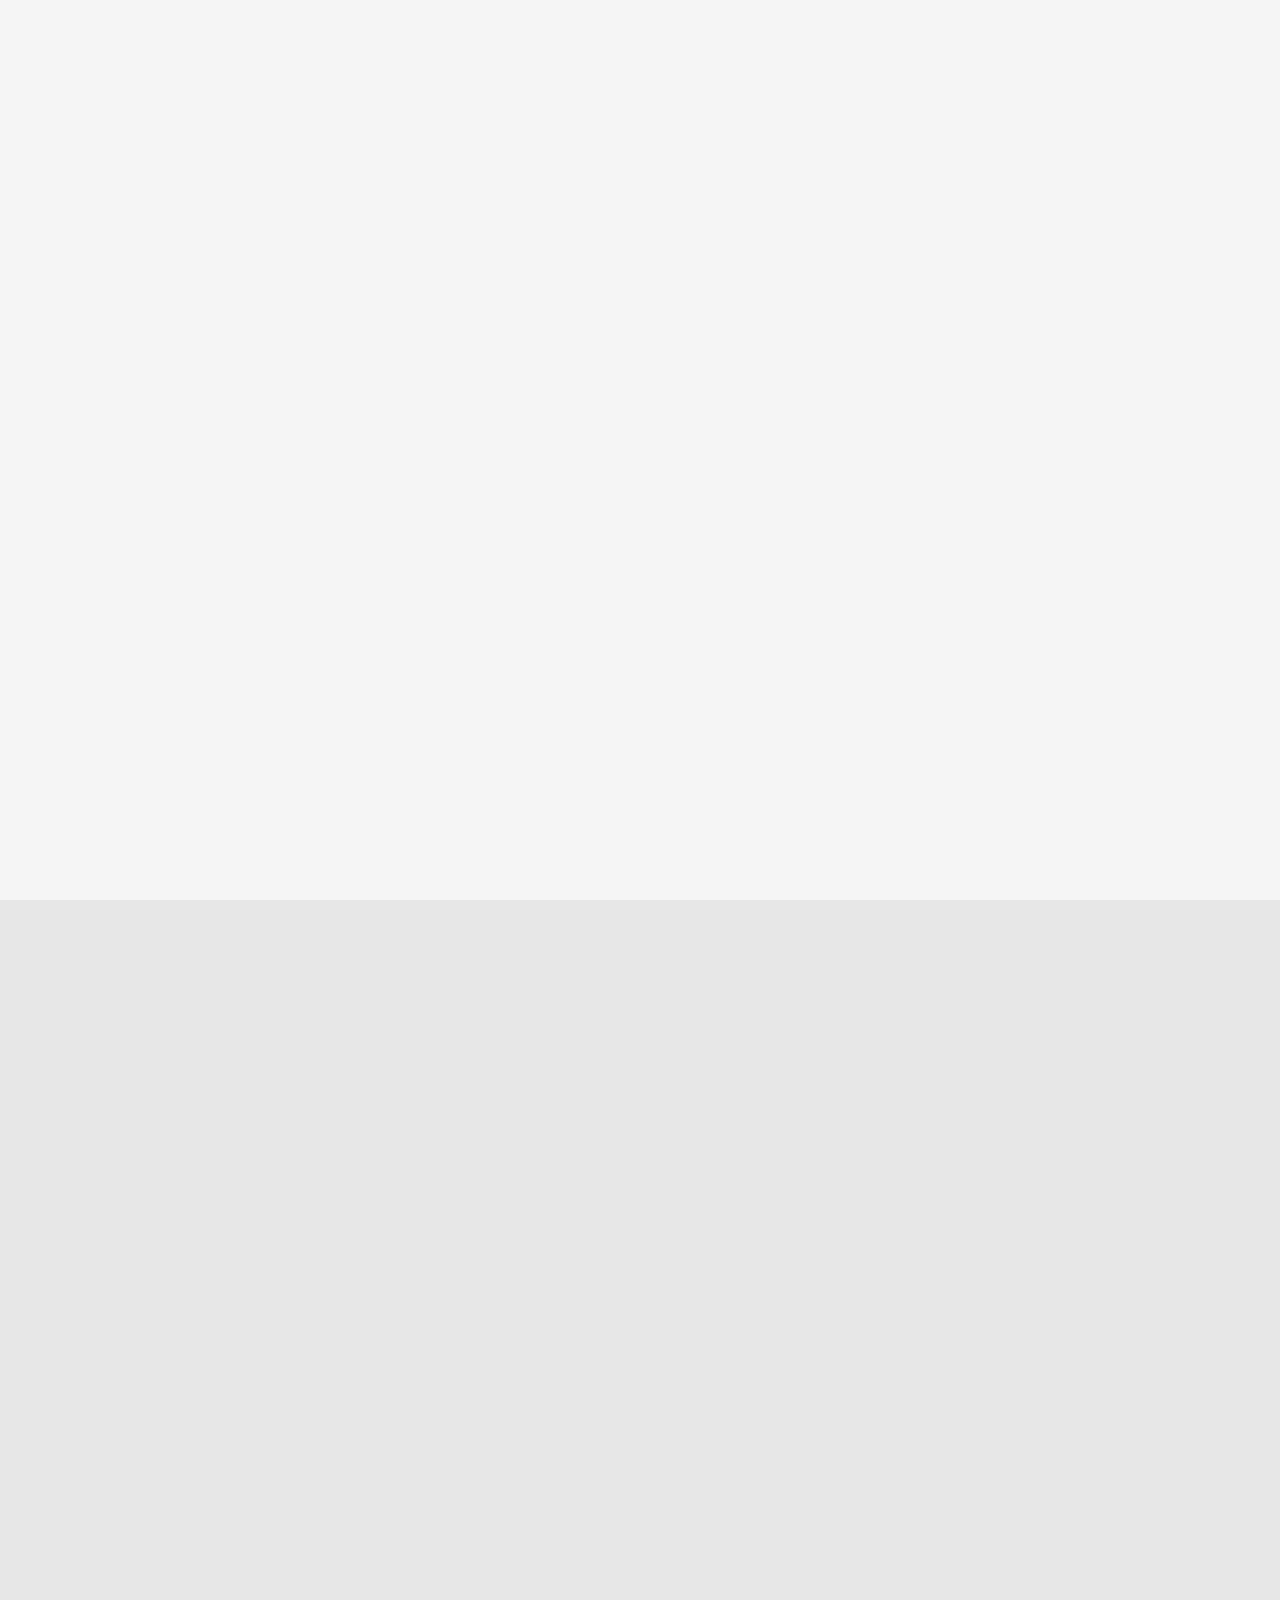
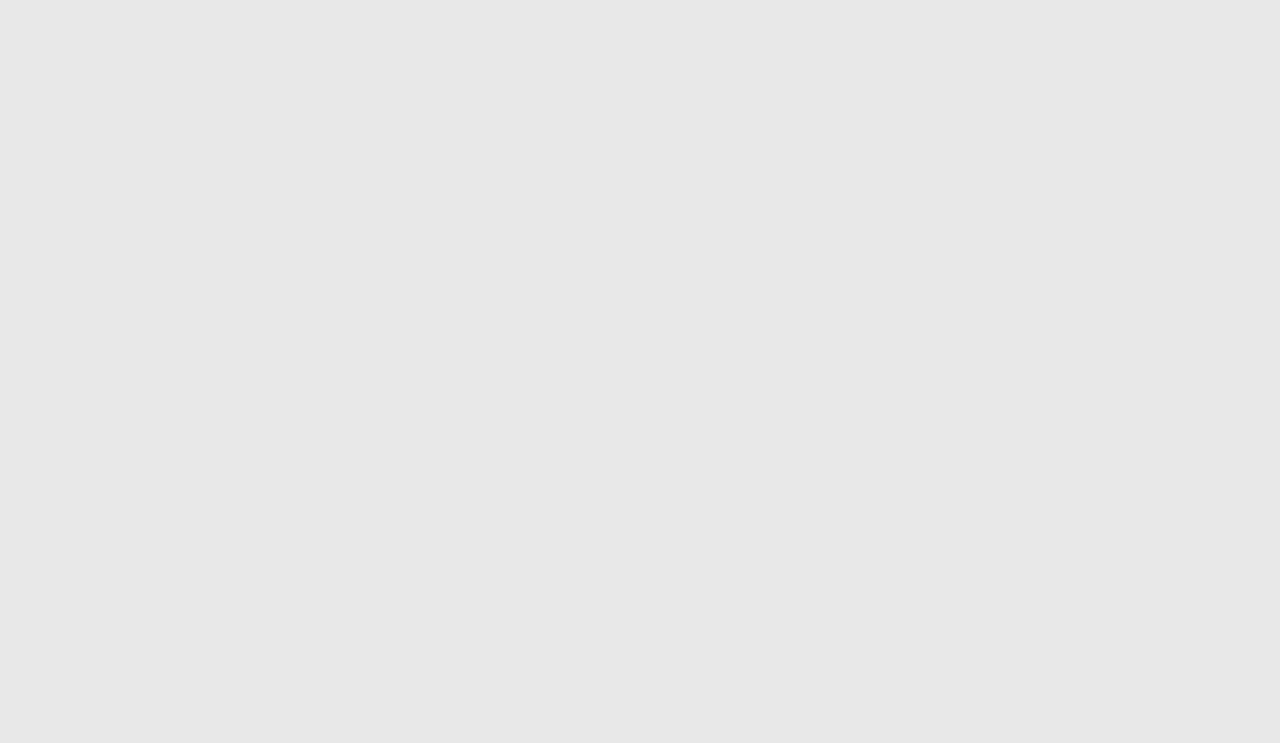
==== Create Dataset.html @ c0018d19 "testing" ====
<!DOCTYPE html>
<!-- saved from url=(0044)http://sg.staging.ckanhosted.com/dataset/new -->
<html lang="ar_AR" dir="rtl"  class=" js"><!--<![endif]--><head><meta http-equiv="Content-Type" content="text/html; charset=UTF-8">
    <!--[if lte ie 8]><script type="text/javascript" src="/fanstatic/vendor/:version:2014-08-20T18:57:33/html5.min.js"></script><![endif]-->
<link rel="stylesheet" type="text/css" href="./Create Dataset_files/select2.css">
<link rel="stylesheet" type="text/css" href="./Create Dataset_files/main.min.css">
<link rel="stylesheet" type="text/css" href="./Create Dataset_files/font-awesome.min.css">
<!--[if ie 7]><link rel="stylesheet" type="text/css" href="/fanstatic/vendor/:version:2014-08-20T18:57:33/font-awesome/css/font-awesome-ie7.min.css" /><![endif]-->
<link rel="stylesheet" type="text/css" href="./Create Dataset_files/theme.css">
<link rel="stylesheet" type="text/css" href="./Create Dataset_files/jquery-ui.min.css">
<link rel="stylesheet" type="text/css" href="./Create Dataset_files/open-sans.css">

    <meta charset="utf-8">
      <meta name="generator" content="ckan 2.2.1b">
    <title>أنشئ مجموعة بيانات جديدة</title>

    
    <link rel="shortcut icon" href="http://sg.staging.ckanhosted.com/images/icons/ckan.ico">
    
  
      
    
  
  
  


    
      
      
    
    
  <style type="text/css"></style><style type="text/css">@media print{.lpiframeoverlay{display:none}}</style></head>

  
  <body data-site-root="http://sg.staging.ckanhosted.com/" data-locale-root="http://sg.staging.ckanhosted.com/">

    
    

<header class="account-masthead">
    

    <div class="container">
      
    
    <nav class="account authed" data-module="me" data-me="6ea6c885-31f7-4a73-ba36-113f353f00c9">


      <ul class="unstyled pull-left">
        
          
          
            <li class="admin account-link">
              <a href="http://sg.staging.ckanhosted.com/ckan-admin">إدارة</a>
            </li>
          
          <li class="user account-link">
            <a href="http://sg.staging.ckanhosted.com/user/okfn">الملف الشخصي</a>
          </li>
          
          <li class="notifications account-link ">
            <a href="http://sg.staging.ckanhosted.com/dashboard">
              لوحة التحكم
              <span class="badge">0</span><span class="sr-only">النشاطات الجديدة</span>
            </a>
          </li>
          <li class="settings account-link">
            <a href="http://sg.staging.ckanhosted.com/user/edit/okfn">الإعدادات</a>
          </li>
          <li class="logout account-link">
            <a href="http://sg.staging.ckanhosted.com/user/_logout">الخروج</a>
          </li>
        
      </ul>
    </nav>
  
     <hgroup class="header-image">
    
      <a class="logo pull-right" href="http://sg.staging.ckanhosted.com/"><img src="./Homepage_files/ckan-logo.png" alt="" title="CKAN Logo"> <span class="title">سيكان</span> </a>
    
  </hgroup>  

    </div>
  </header>

<header class="masthead">
  
    
  
  <div class="container">
    
    <hgroup class="header-image">

      

    </hgroup>

    <div class="content">

      
        <nav class="section navigation">
          <ul class="nav nav-pills">
            
  <li class="active">
    <a href="http://sg.staging.ckanhosted.com/">&nbsp; الرئيسية</a>
  </li>
  <li role="presentation"><a href="http://sg.staging.ckanhosted.com/dataset">&nbsp; مجموعات البيانات</a></li><li><a href="http://sg.staging.ckanhosted.com/organization">&nbsp; وكالات</a></li><li><a href="http://sg.staging.ckanhosted.com/about">&nbsp; عن الموقع</a></li>

          </ul>
        </nav>
      

      

    </div>
  </div>
</header>

  
    <div role="main">
      <div id="content" class="container">
        
          
    
    <div class="flash-messages">
      
    </div>
  

          
    <div class="toolbar">
      

      
        
          <ol class="breadcrumb">
            
<!-- Snippet snippets/home_breadcrumb_item.html start -->

<li class="home"><a href="http://sg.staging.ckanhosted.com/"><i class="icon-home"></i><span> الصفحة الرئيسية</span></a></li>
<!-- Snippet snippets/home_breadcrumb_item.html end -->

            
  
  
    <li><a href="http://sg.staging.ckanhosted.com/dataset">مجموعات البيانات</a></li>
    <li class="active"><a href="">أنسشيء مجموعة بيانات جديدة</a></li>
  

  

          </ol>
        
      
    </div>
  

          <div class="wrapper">

            
            
            

            
              <div class="primary">
                
                
  <div class="toolbar" style="float:right;">
    <ol class="breadcrumb" >
      
<!-- Snippet snippets/home_breadcrumb_item.html start -->

<li class="home"><a href="http://sg.staging.ckanhosted.com/"><i class="icon-home"></i><span> الصفحة الرئيسية</span></a></li>
<!-- Snippet snippets/home_breadcrumb_item.html end -->

      <li ><a class=" active" href="http://sg.staging.ckanhosted.com/dataset">مجموعات البيانات</a></li>
      <li class="active"><a class=" active" href="./Create Dataset_files/Create Dataset.html">أضف بيانات</a></li>
    </ol>
  </div>

  <section class="module">
    
    <div class="module-content">
      
        






  






<div class="package-form">

  <form class="dataset-form" method="post" action="" data-module="basic-form" _lpchecked="1">
    
  
    
      
<!-- Snippet package/snippets/stages.html start -->







<ol class="stages stage-1">
  <li class="first active">
    
      <span class="highlight">أنشئ مجموعة بيانات</span>
    
  </li>
  <li class="middle uncomplete">
    
      <span class="highlight">رابط لملف بيانات</span>
    
  </li>
</ol>
<!-- Snippet package/snippets/stages.html end -->

    
  


    <input type="hidden" name="_ckan_phase" value="dataset_new_1">
    
    <input type="hidden" name="pkg_name" value="">

    
  


    <p class="control-required-message" style="float:left;">
      <span class="control-required">*</span> تعني أن هذا الحقل مطلوب
    </p>

    
  <div class="control-group control-full control-large pull-right">
    <label class="control-label" for="field-title"> عنوان المجموعة <span title="This field is required" class="control-required">*</span></label>
    <div class="controls pull-right">
      
    <input id="field-title" type="text" name="title" value="" placeholder="&nbsp; مثال: إستقراء لحجم الأعمال في القطاع الخدمي للعام القادم &nbsp;" data-module="slug-preview-target" style="cursor: auto; background-image: url([data-uri]); background-attachment: scroll; background-position: 100% 50%; background-repeat: no-repeat;"><div class="slug-preview">
<strong><span title="This field is required" class="control-required">*</span> عنوان الرابط</strong>
<span class="slug-preview-prefix">sg.staging.ckanhosted.com/dataset/</span><span class="slug-preview-value">&lt;مجموعة بيانات&gt;</span>
<button class="btn btn-mini">تعديل</button>
</div>
  
      
      
    </div>
  </div>


    
    
    
    
    
  
  
  
  <div class="control-group " style="display: none;">
    <label class="control-label" for="field-name"><span title="This field is required" class="control-required">*</span> عنوان الرابط</label>
    <div class="controls ">
      
    <div class="input-prepend">
      <span class="add-on">/dataset/</span><input id="field-name" type="text" name="name" value="" placeholder="eg. my-dataset" data-module-prefix="sg.staging.ckanhosted.com/dataset/" data-module="slug-preview-slug" data-module-placeholder="&lt;dataset&gt;">
      
    </div>
  
      
      
    </div>
  </div>



    
    
    
    
    
    
    
    
    <div class="control-group control-full pull-right">
    <label class="control-label" for="field-purpose">
وصف البيانات</label>
    <a href="http://sg.staging.ckanhosted.com/dataset/new#" data-toggle="tooltip" title="Context under which data is defined or used.  E.g., Survey, Regulatory purposes." class="tip"><i class="icon-question-sign"></i></a>
    <div class="controls">
      <textarea id="field-purpose" rows="5" cols="20" name="purpose" style="margin-bottom:0;"></textarea>
      
    </div>
  </div>


    <div class="large control-group">
      <label class="control-label" for="field-reference-period-start">الفترة المغطاة</label>
      <a href="http://sg.staging.ckanhosted.com/dataset/new#" data-toggle="tooltip" title="Period of time or point in time to which the data is intended to refer." class="tip"><i class="icon-question-sign"></i></a>
      <div class="controls">
        <div style="float:right;">
          <input style="margin-bottom:0;" type="text" name="reference-period-start" id="field-reference-period-start" class="datepicker hasDatepicker" data-toggle="datepicker" value="">
          
        </div>
        <label style="float:right;" class="to" for="field-reference-period-end">إلى</label>
        <div style="float:right;">
          <input style="margin-bottom:0;" type="text" name="reference-period-end" id="field-reference-period-end" class="datepicker hasDatepicker" data-toggle="datepicker" value="">
          
        </div>
        <div style="clear:both;"></div>
      </div>
    </div>

    <div class="small control-group">
    <label class="control-label" for="field-available-from">متاحة من</label>
    <a href="http://sg.staging.ckanhosted.com/dataset/new#" data-toggle="tooltip" title="The date on which the metadata will be made available." class="tip"><i class="icon-question-sign"></i></a>
    <div class="controls">
      <input type="text" id="field-available-from" name="available-from" class="datepicker hasDatepicker" value="11/21/2014" data-toggle="datepicker">
      
    </div>
  </div>


    <div class="small control-group">
      <label class="control-label" for="field-category">
  <span title="This field is required" class="control-required">*</span> 
التبويب</label>
      <div class="controls">
        <select id="field-category" name="category">
          
            <optgroup label="Labour Costs">
              
                <option value="24.01">الأجور</option>
              
                <option value="24.02">Unit Labour Cost Index and Unit Business Cost Index</option>
              
            </optgroup>
          
            <optgroup label="Science, Technology and Innovation">
              
                <option value="25.02">Research and Development Expenditure by Sector</option>
              
                <option value="25.03">Research and Development Expenditure by Type of Costs</option>
              
                <option value="25.01">Surveyed Research and Development Organisations by Sector</option>
              
                <option value="25.06">Research and Development Outputs by Sector</option>
              
                <option value="25.07">Intellectual Property</option>
              
                <option value="25.04">Research and Development Manpower by Sector</option>
              
                <option value="25.05">Research and Development Full Time Equivalence by Sector</option>
              
            </optgroup>
          
            <optgroup label="Environment">
              
                <option value="26.14">Water Quality</option>
              
                <option value="26.10">Licensed Hawkers Under Other Agencies</option>
              
                <option value="26.11">Licensed Food Establishments</option>
              
                <option value="26.12">Other Environment Related Licenses and Approvals</option>
              
                <option value="26.13">Floods</option>
              
                <option value="26.09">Licensed Hawkers Under National Environment Agency</option>
              
                <option value="26.08">Cleanliness and Food Hygiene</option>
              
                <option value="26.03">Water Supply and Demand</option>
              
                <option value="26.02">Pollution Control</option>
              
                <option value="26.01">Meteorological Services</option>
              
                <option value="26.07">Environmental Health</option>
              
                <option value="26.06">Climate Change and Energy Efficiency</option>
              
                <option value="26.05">Resource Conservation</option>
              
                <option value="26.04">Solid Waste Management</option>
              
            </optgroup>
          
            <optgroup label="Information Society">
              
                <option value="27.01">Infocomm Services</option>
              
                <option value="27.02">Infocomm Industry Revenue</option>
              
                <option value="27.03">Infocomm Manpower</option>
              
                <option value="27.04">Telecommunications</option>
              
                <option value="27.05">Computer and Internet Access and Usage by Households and Individuals</option>
              
                <option value="27.06">Computer and Internet Usage by Enterprises</option>
              
                <option value="27.07">Consumer Broadband Report</option>
              
                <option value="27.08">Print Media</option>
              
            </optgroup>
          
            <optgroup label="Banking, Insurance and Financial Statistics">
              
                <option value="20.30">Singapore Government Securities (SGS): Issuance, Redemption, Outstanding Amount</option>
              
                <option value="20.31">Singapore Government Securities (SGS): Prices and Yields</option>
              
                <option value="20.32">Singapore Government Securities (SGS): Average Daily Turnover Volume</option>
              
                <option value="20.33">Financial Institutions in Singapore</option>
              
                <option value="20.34">Central Provident Fund Contributions, Withdrawals and Amount Due to Members</option>
              
                <option value="20.35">Withdrawals From Central Provident Fund by Type</option>
              
                <option value="20.36">Pledges at Pawnshops</option>
              
                <option value="20.37">Household Sector Balance Sheet</option>
              
                <option value="20.38">Bank Exposures</option>
              
                <option value="20.39">Combined Assets and Liabilities of DBUs and ACUs</option>
              
                <option value="20.18">Finance Companies: Assets and Liabilities</option>
              
                <option value="20.19">Finance Companies: Loans and Advances</option>
              
                <option value="20.12">Banks: Statutory Liquidity Position of Domestic Banking Units</option>
              
                <option value="20.13">Banks: Domestic Banking Units External Assets and Liabilities</option>
              
                <option value="20.10">Banks: Limits Granted and Advances of Domestic Banking Units to Non-Bank Customers by Industrial Classification</option>
              
                <option value="20.11">Banks: Types of Loans and Advances of Domestic Banking Units to Non-Bank Customers</option>
              
                <option value="20.16">Asian Dollar Market: Interbank and Non- Bank Funds by Selected Regions</option>
              
                <option value="20.17">Credit and Charge Cards</option>
              
                <option value="20.14">Asian Dollar Market: Assets and Liabilities of Asian Currency Units</option>
              
                <option value="20.15">Asian Dollar Market: Maturities of Assets and Liabilities of Asian Currency Units</option>
              
                <option value="20.27">Domestic Interest Rates</option>
              
                <option value="20.26">Foreign Exchange Market</option>
              
                <option value="20.25">Exchange Rates (Average of Period)</option>
              
                <option value="20.24">General Insurance Companies: Premiums and Claims</option>
              
                <option value="20.23">Life Insurance Companies - Business in Force</option>
              
                <option value="20.22">Life Insurance Companies - New Business</option>
              
                <option value="20.21">Insurance Companies: Assets</option>
              
                <option value="20.20">Merchant Banks: Assets and Liabilities of Domestic and Asian Currency Unit Operations</option>
              
                <option value="20.29">Finance Companies Interest Rates</option>
              
                <option value="20.28">Banks Interest Rates</option>
              
                <option value="20.09">Banks: Loans and Advances of Asian Currency Units to Non-Bank Customers by Industrial Classification</option>
              
                <option value="20.08">Banks: Loans and Advances of Domestic Banking Units to Non-Bank Customers by Industrial Classification</option>
              
                <option value="20.01">Currency in Circulation</option>
              
                <option value="20.03">Monetary Survey</option>
              
                <option value="20.02">Money Supply</option>
              
                <option value="20.05">Monetary Authorities: Asset and Liabilities</option>
              
                <option value="20.04">Official Foreign Reserves</option>
              
                <option value="20.07">Banks: Deposits (Excluding S$NCDS) of Domestic Banking Units by Types of Non-Bank Customers</option>
              
                <option value="20.06">Banks: Assets and Liabilities of Domestic Banking Units</option>
              
            </optgroup>
          
            <optgroup label="Other Services">
              
                <option value="21.06">Food &amp; Beverage Services Index</option>
              
                <option value="21.07">Domestic Wholesale Trade Index</option>
              
                <option value="21.04">Health Services</option>
              
                <option value="21.05">Retail Sales Index</option>
              
                <option value="21.02">Retail Trade</option>
              
                <option value="21.03">Food &amp; Beverages Services</option>
              
                <option value="21.01">Wholesale Trade</option>
              
                <option value="21.08">Foreign Wholesale Trade Index</option>
              
                <option value="21.09">Business Receipts Index for Services Industries</option>
              
            </optgroup>
          
            <optgroup label="Public Finance">
              
                <option value="22.07">Government Finance in IMF Special Data Dissemination Standard (SDDS) Format</option>
              
                <option value="22.06">Government Debt</option>
              
                <option value="22.05">Sources and Uses of Development Fund</option>
              
                <option value="22.04">Headcount by Ministry</option>
              
                <option value="22.03">Government Expenditure and Outlays</option>
              
                <option value="22.02">Government Operating Revenue and Receipts</option>
              
                <option value="22.01">Government Overall Fiscal Position</option>
              
                <option value="22.09">Tax Administrative Data</option>
              
                <option value="22.08">Customs and Excise Tax Data</option>
              
            </optgroup>
          
            <optgroup label="Prices">
              
                <option value="23.13">Rental Index</option>
              
                <option value="23.12">Private Property Price Index by Type of Property</option>
              
                <option value="23.11">Construction Material Market Prices</option>
              
                <option value="23.10">Export Price Index</option>
              
                <option value="23.08">Singapore Manufactured Products Price Index</option>
              
                <option value="23.09">Import Price Index</option>
              
                <option value="23.15">Housing &amp; Development Board Prices</option>
              
                <option value="23.14">Price Indices of Non Landed Private Residential Properties by Locality and Completion Status</option>
              
                <option value="23.04">Distribution of Monthly Household Expenditure by Type of Goods and Services</option>
              
                <option value="23.05">Price Indices of Selected Consumer Items</option>
              
                <option value="23.06">Average Retail Price of Selected Items</option>
              
                <option value="23.07">Domestic Supply Price Index</option>
              
                <option value="23.01">Consumer Price Index at Group and Sub Group Level</option>
              
                <option value="23.02">Consumer Price Index for Households in Different Income Groups</option>
              
                <option value="23.03">Availability of Selected Consumer Durables/Service</option>
              
                <option value="23.21">Percentage Change in Consumer Price Index</option>
              
                <option value="23.20">Consumer Price Index at Group and Sub Group Level (Seasonally Adjusted)</option>
              
                <option value="23.17">Construction Materials Contracted Prices (Delivered to Site)</option>
              
                <option value="23.18">Construction Materials Spot Prices</option>
              
                <option value="23.19">Units Rates - Excavation</option>
              
                <option value="23.16">Tender Price Index by Type of Building</option>
              
            </optgroup>
          
            <optgroup label="Entrepreneurship and SMEs">
              
                <option value="28.01">Enterprise Development</option>
              
                <option value="28.02">Quality and Excellence</option>
              
            </optgroup>
          
            <optgroup label="Millennium Development Goals">
              
                <option value="29.01">ASEAN MDG Statistical Indicators</option>
              
            </optgroup>
          
            <optgroup label="Population and Household Characteristics">
              
                <option value="1.01">Indicators on Population</option>
              
                <option value="1.16">Electorate Information</option>
              
                <option value="1.03">Fertility</option>
              
                <option value="1.02">Basic Demographic Characteristics</option>
              
                <option value="1.05">Still-Births</option>
              
                <option value="1.04">Live-Births</option>
              
                <option value="1.07">Marriages</option>
              
                <option value="1.06">Deaths</option>
              
                <option value="1.09">Singles</option>
              
                <option value="1.08">Divorces</option>
              
                <option value="1.11">Education, Language and Religion</option>
              
                <option value="1.14">Geographic Distribution</option>
              
                <option value="1.18">Student's Pass, Visit Pass and Visas</option>
              
                <option value="1.17">People Hub Data</option>
              
                <option value="1.15">Household and Housing</option>
              
                <option value="1.12">Transport and Overseas Travel</option>
              
                <option value="1.10">Elderly Population</option>
              
                <option value="1.13">Economic Characteristics</option>
              
            </optgroup>
          
            <optgroup label="Education">
              
                <option value="3.18">Enrolment in Universities</option>
              
                <option value="3.19">Graduates from Universities</option>
              
                <option value="3.10">Intake of Students/Trainees in ITE</option>
              
                <option value="3.11">Students/Trainees Who Completed Programmes in ITE</option>
              
                <option value="3.12">Training Places Taken Up by Workers in ITE</option>
              
                <option value="3.13">Workers Who Completed Programmes in ITE</option>
              
                <option value="3.14">Enrolment in Polytechnics</option>
              
                <option value="3.15">Graduates from Polytechnics</option>
              
                <option value="3.16">Information on Student and Graduate Services in Polytechnics</option>
              
                <option value="3.17">Enrolment in National Institute of Education</option>
              
                <option value="3.21">Student Participation in Local/ Overseas Attachments/ Exchanges</option>
              
                <option value="3.20">Intake, Enrolment and Graduates of LASALLE and NAFA</option>
              
                <option value="3.23">Examinations Data</option>
              
                <option value="3.22">Educational Collaborations Between Local and Overseas Educational Institutions</option>
              
                <option value="3.25">Information on Scholars</option>
              
                <option value="3.24">Courses and Training Offered</option>
              
                <option value="3.27">Information on School Financial Matters</option>
              
                <option value="3.26">Information on Scholarships</option>
              
                <option value="3.28">General Information on Educational Institutions</option>
              
                <option value="3.09">Enrolment in Junior Colleges and Pre-Universities</option>
              
                <option value="3.08">Enrolment in Secondary Schools</option>
              
                <option value="3.03">Government Recurrent Expenditure on Education Per Student</option>
              
                <option value="3.02">Government Expenditure on Education</option>
              
                <option value="3.01">Indicators on Education and Literacy</option>
              
                <option value="3.07">Enrolment in Primary Schools</option>
              
                <option value="3.06">Enrolment in MOE Pre-schools</option>
              
                <option value="3.05">Students and Teachers in Private Regular Schools</option>
              
                <option value="3.04">Students, Graduates and Teachers/ Lecturers in Educational Institutions, Exclude Private Schools</option>
              
            </optgroup>
          
            <optgroup label="Manpower">
              
                <option value="2.08">Employment of Seniors</option>
              
                <option value="2.09">Stock</option>
              
                <option value="2.04">Skills Training</option>
              
                <option value="2.05">Employment, Hours Worked and Conditions of Employment</option>
              
                <option value="2.06">Labour Relations</option>
              
                <option value="2.07">Workplace Safety and Health</option>
              
                <option value="2.01">Labour Force</option>
              
                <option value="2.02">Central Provident Fund</option>
              
                <option value="2.03">Labour Turnover, Retrenchments, Job Vacancies and Employment Service</option>
              
            </optgroup>
          
            <optgroup label="Household Income and Household Expenditure">
              
                <option value="5.04">Inequality Measures of Household Income from Work</option>
              
                <option value="5.01">Household Characteristics</option>
              
                <option value="5.03">Household Income from Work by Deciles</option>
              
                <option value="5.02">Household Income from Work by Characteristics of Households</option>
              
            </optgroup>
          
            <optgroup label="Health">
              
                <option value="4.06">Health Care Resources - Infrastructure</option>
              
                <option value="4.07">Health Care Utilisation - Hospital Admissions</option>
              
                <option value="4.04">Disease Prevention - Obesity Among School Children</option>
              
                <option value="4.05">Health Care Resources - Manpower</option>
              
                <option value="4.02">Health Status - Notifications of Notifiable Diseases</option>
              
                <option value="4.03">Health Care Prevention - Vaccinations &amp; Immunisations of Children</option>
              
                <option value="4.01">Health Status - Mortality</option>
              
                <option value="4.16">National Health</option>
              
                <option value="4.13">Immunisation Coverage for Children at 2 Years of Age</option>
              
                <option value="4.08">Health Care Utilisation - A &amp; E and Outpatient Attendance</option>
              
                <option value="4.09">Health Care Financing</option>
              
                <option value="4.12">Immunisation by Public and Private Sectors</option>
              
                <option value="4.10">Government Expenditure on Health</option>
              
                <option value="4.15">Common Health Problems of Students Examined Per 10,000 Males and Females Examined</option>
              
                <option value="4.11">Health Related Licenses</option>
              
                <option value="4.14">Student Health</option>
              
            </optgroup>
          
            <optgroup label="Housing and Urban Planning">
              
                <option value="7.14">Flatted Factory</option>
              
                <option value="7.15">Workshop</option>
              
                <option value="7.16">Warehouse</option>
              
                <option value="7.17">Caveat Property</option>
              
                <option value="7.10">Land Administration Data</option>
              
                <option value="7.11">Technopreneur Space</option>
              
                <option value="7.12">Business Park Space</option>
              
                <option value="7.13">Business Park Land</option>
              
                <option value="7.18">Key Performance Indicators for Prepared Industrial Land (PIL)</option>
              
                <option value="7.19">Key Performance Indicators for Ready-Built Facilities (RBF)</option>
              
                <option value="7.07">Flatted Factory Space</option>
              
                <option value="7.06">Real Estate Data</option>
              
                <option value="7.05">Car Park and Parking Fines Information</option>
              
                <option value="7.04">Urban Planning</option>
              
                <option value="7.03">Housing &amp; Development Board Resale Market Statistics</option>
              
                <option value="7.02">Properties Under the Management of Housing &amp; Development Board</option>
              
                <option value="7.01">Household and Housing</option>
              
                <option value="7.21">Returns By Industry</option>
              
                <option value="7.20">Gross Allocation By Industry</option>
              
                <option value="7.09">Industrial Land</option>
              
                <option value="7.08">Standard Factory Space</option>
              
                <option value="7.22">Productivity Table For Manufacturing Sector</option>
              
            </optgroup>
          
            <optgroup label="Society and Community">
              
                <option value="6.08">Family Services</option>
              
                <option value="6.09">Social Assistance and Support</option>
              
                <option value="6.19">National Council of Social Service</option>
              
                <option value="6.03">Haj Applicants/ Pilgrims</option>
              
                <option value="6.16">Work-Life Harmony</option>
              
                <option value="6.13">Sheltered Homes/ Welfare Homes</option>
              
                <option value="6.01">Religion Related Services and Assistance</option>
              
                <option value="6.02">Zakat Administration</option>
              
                <option value="6.10">Social Attitudes</option>
              
                <option value="6.04">Madrasah Teachers/ Students</option>
              
                <option value="6.05">Grassroots Organisations and Leaders</option>
              
                <option value="6.06">PA Activities, Courses and Membership</option>
              
                <option value="6.07">Volunteers and Volunteer Groups</option>
              
                <option value="6.18">Social Service Sector Manpower and Scholarships</option>
              
                <option value="6.15">Gambling and Related Issues</option>
              
                <option value="6.20">Lasting Power of Attorney</option>
              
                <option value="6.12">Child Welfare and Youth</option>
              
                <option value="6.17">Senior Citizens - Financial, Physical and Social Health</option>
              
                <option value="6.14">Charities and Institutions of a Public Character</option>
              
                <option value="6.11">Marriage and Parenthood</option>
              
            </optgroup>
          
            <optgroup label="Culture and Recreation">
              
                <option value="9.09">Information on National Parks</option>
              
                <option value="9.08">Media Personnel and Organisations</option>
              
                <option value="9.01">Media Licensing and Permit Particulars</option>
              
                <option value="9.03">National Library Membership, Book Collection and Loan of Library Materials</option>
              
                <option value="9.02">The Arts and Cultural Heritage</option>
              
                <option value="9.05">Sports Facilities and Participation</option>
              
                <option value="9.04">Recreation Activities and Membership</option>
              
                <option value="9.07">National Monuments</option>
              
                <option value="9.06">Sports and Community Bonding</option>
              
                <option value="9.10">Media Classification Details</option>
              
            </optgroup>
          
            <optgroup label="Justice, Crime and Crisis Management">
              
                <option value="8.02">Compulsory Winding Up Applications, Orders Made and Dissolution of Companies</option>
              
                <option value="8.03">Estate Information</option>
              
                <option value="8.01">Bankruptcy Petitions and Applications, Orders Made and Discharges</option>
              
                <option value="8.06">Emergency and Crisis Management</option>
              
                <option value="8.07">Prisoners Data</option>
              
                <option value="8.04">Moneylenders' and Pawnbrokers' Licences Details</option>
              
                <option value="8.05">Crime Statistics</option>
              
                <option value="8.08">Caseload Figures</option>
              
                <option value="8.09">Information on Legal Entities</option>
              
                <option value="8.10">Immigration Offences</option>
              
            </optgroup>
          
            <optgroup label="Economic Accounts: National Accounts and Input-Output Tables">
              
                <option value="11.18">Compensation of Employees by Industry</option>
              
                <option value="11.19">Gross Operating Surplus by Industry</option>
              
                <option value="11.16">Input-Output Tables (2005 and 2007)</option>
              
                <option value="11.17">Supply and Use, and Input-Output Tables</option>
              
                <option value="11.14">Changes in Value Added Per Hour Worked by Industry</option>
              
                <option value="11.15">Share of Nominal Gross Value Added by Industry</option>
              
                <option value="11.12">Contribution to Growth in Gross Domestic Product by Industry</option>
              
                <option value="11.13">Changes in Labour Productivity by Industry</option>
              
                <option value="11.10">Gross Domestic Product by Industry</option>
              
                <option value="11.11">Gross Domestic Product Deflators by Industry</option>
              
                <option value="11.22">Net Capital Stock</option>
              
                <option value="11.21">Gross Capital Stock</option>
              
                <option value="11.20">Other Taxes Less Subsidies on Production by Industry</option>
              
                <option value="11.09">Multifactor Productivity: Contributions to Growth in Real GDP</option>
              
                <option value="11.08">Output, Saving and Investment</option>
              
                <option value="11.05">Gross Fixed Capital Formation</option>
              
                <option value="11.04">Contribution to Growth in Total Demand</option>
              
                <option value="11.07">Private Consumption Expenditure</option>
              
                <option value="11.06">Deflators of Expenditure on Gross Domestic Product</option>
              
                <option value="11.01">Income Components of Gross Domestic Product</option>
              
                <option value="11.03">Changes in Total Demand</option>
              
                <option value="11.02">Expenditure on Gross Domestic Product</option>
              
            </optgroup>
          
            <optgroup label="Macroeconomic Statistics">
              
                <option value="10.08">Total External Trade by Type</option>
              
                <option value="10.09">Composite Leading Index</option>
              
                <option value="10.02">Per Capita GNI and Per Capita GDP</option>
              
                <option value="10.03">Principal Manufacturing Statistics</option>
              
                <option value="10.01">Indigenous GNI and Per Capita Indigenous GNI and GDP</option>
              
                <option value="10.06">Principal Services Statistics</option>
              
                <option value="10.07">Singapore Investment Abroad</option>
              
                <option value="10.04">Gross Operating Surplus Per Unit Output Ratio of Manufacturing</option>
              
                <option value="10.05">Selected Averages and Ratios in the Manufacturing Sector</option>
              
            </optgroup>
          
            <optgroup label="Business Statistics">
              
                <option value="13.14">Profit Paid Before Tax by Industry</option>
              
                <option value="13.15">Dividends Paid by Industry</option>
              
                <option value="13.16">Shareholders' Equity by Industry</option>
              
                <option value="13.17">Total Equity by Industry</option>
              
                <option value="13.10">Business Expectations for the Services Sector - Expected Performance by Industry</option>
              
                <option value="13.11">Total Assets by Industry</option>
              
                <option value="13.12">Liabilities by Industry</option>
              
                <option value="13.13">Interest Paid by Industry</option>
              
                <option value="13.18">Equity Ratio of Companies by Industry</option>
              
                <option value="13.19">Current Ratio of Companies by Industry</option>
              
                <option value="13.07">Business Expectations of the Manufacturing Sector - Weightage by Industry</option>
              
                <option value="13.06">Business Expectations of the Manufacturing Sector - Forecast by Industry</option>
              
                <option value="13.09">Business Expectations for the Services Sector - Forecast by Industry</option>
              
                <option value="13.08">Most Important Single Factors Limiting Export Orders in Manufacturing</option>
              
                <option value="13.03">Formation of Businesses by Industry</option>
              
                <option value="13.02">Cessation of Companies by Industry</option>
              
                <option value="13.01">Formation of Companies by Industry</option>
              
                <option value="13.04">Cessation of Businesses by Industry</option>
              
                <option value="13.21">Return on Asset by Industry</option>
              
                <option value="13.20">Return on Equity by Industry</option>
              
                <option value="13.05">Business and People Information</option>
              
                <option value="13.22">Financial Leverage by Industry</option>
              
            </optgroup>
          
            <optgroup label="Balance of Payments, Investments and International Trade">
              
                <option value="12.39">Returns on Foreign Direct Investment by Activity in Singapore</option>
              
                <option value="12.38">Returns on Foreign Portfolio Equity Investment Activity in Singapore</option>
              
                <option value="12.51">Imports of Goods</option>
              
                <option value="12.50">External Trade</option>
              
                <option value="12.52">Exports of Goods</option>
              
                <option value="12.31">Earnings of Foreign Direct Investment by Activity in Singapore</option>
              
                <option value="12.30">Earnings of Foreign Portfolio Equity Investment by Activity in Singapore</option>
              
                <option value="12.33">Returns on Foreign Direct Equity Investment by Activity in Singapore and Region/ Country</option>
              
                <option value="12.32">Returns on Foreign Equity Investment by Activity in Singapore and Region/ Country</option>
              
                <option value="12.35">Returns on Foreign Direct Investment by Activity in Singapore and Region/ Country</option>
              
                <option value="12.34">Returns on Foreign Portfolio Equity Investment by Activity in Singapore and Region/ Country</option>
              
                <option value="12.37">Returns on Foreign Direct Equity Investment by Activity in Singapore</option>
              
                <option value="12.36">Returns on Foreign Equity Investment by Activity in Singapore</option>
              
                <option value="12.01">Balance of Payments</option>
              
                <option value="12.02">Singapore's Balance of Payments, Additional Details of the Financial Account</option>
              
                <option value="12.03">Singapore International Investment Position</option>
              
                <option value="12.04">Number of Affiliates Set Up Abroad by Region/ Country</option>
              
                <option value="12.05">Direct Equity Investment Abroad by Region/ Country</option>
              
                <option value="12.06">Total Direct Investment Abroad by Region/ Country</option>
              
                <option value="12.07">Stock of Singapore Direct Investment Abroad by Region/ Country</option>
              
                <option value="12.08">Direct Equity Investment Abroad by Region/ Country and Activity in Singapore</option>
              
                <option value="12.09">Total Direct Investment Abroad by Region/ Country and Activity in Singapore</option>
              
                <option value="12.43">Skilled Profile (by Occupation) Commitments in Manufacturing and Services</option>
              
                <option value="12.20">Foreign Equity Investment by Activity in Singapore</option>
              
                <option value="12.23">Foreign Direct Investment by Activity in Singapore</option>
              
                <option value="12.28">Earnings of Foreign Equity Investment by Activity in Singapore</option>
              
                <option value="12.29">Earnings of Foreign Direct Equity Investment by Activity in Singapore</option>
              
                <option value="12.48">Export of Services by Services Category</option>
              
                <option value="12.49">Customs Data</option>
              
                <option value="12.22">Foreign Portfolio Equity Investment by Activity in Singapore</option>
              
                <option value="12.45">Import of Services by Region/ Country</option>
              
                <option value="12.46">Import of Services by Services Category</option>
              
                <option value="12.21">Foreign Direct Equity Investment by Activity in Singapore</option>
              
                <option value="12.26">Earnings of Foreign Portfolio Equity Investment by Activity in Singapore and Region/ Country</option>
              
                <option value="12.41">Total Business Spending Commitments in Manufacturing and Services</option>
              
                <option value="12.24">Earnings of Foreign Equity Investment by Activity in Singapore and Region/ Country</option>
              
                <option value="12.27">Earnings of Foreign Direct Investment by Activity in Singapore and Region/ Country</option>
              
                <option value="12.42">Total Business Expenditure Commitments in Manufacturing and Services</option>
              
                <option value="12.47">Export of Services by Region/ Country</option>
              
                <option value="12.25">Earnings of Foreign Direct Equity Investment by Activity in Singapore and Region/ Country</option>
              
                <option value="12.17">Foreign Direct Equity Investment by Activity in Singapore and Region/ Country</option>
              
                <option value="12.16">Foreign Equity Investment by Activity in Singapore and Region/ Country</option>
              
                <option value="12.15">Stock of Foreign Direct Investment by Region/ Country</option>
              
                <option value="12.14">Principal Statistics of Equity Investment in Singapore</option>
              
                <option value="12.13">Total Direct Investment Abroad by Region/ Country and Activity Abroad</option>
              
                <option value="12.12">Direct Equity Investment Abroad by Region/ Country and Activity Abroad</option>
              
                <option value="12.11">Total Direct Investment Abroad by Activity in Singapore and Activity Abroad</option>
              
                <option value="12.10">Direct Equity Investment Abroad by Activity in Singapore and Activity Abroad</option>
              
                <option value="12.40">Fixed Assets Investments Commitments in Manufacturing and Services</option>
              
                <option value="12.53">Singapore External Debt Statistics</option>
              
                <option value="12.44">Value Added Commitments in Manufacturing and Services by Industry</option>
              
                <option value="12.19">Foreign Direct Investment by Activity in Singapore and Region/ Country</option>
              
                <option value="12.18">Foreign Portfolio Equity Investment by Activity in Singapore and Region/ Country</option>
              
            </optgroup>
          
            <optgroup label="Energy">
              
                <option value="15.01">Electricity</option>
              
                <option value="15.03">Petroleum</option>
              
                <option value="15.02">Gas</option>
              
                <option value="15.04">Renewable</option>
              
            </optgroup>
          
            <optgroup label="Agriculture, Animal Production and Fisheries">
              
                <option value="14.06">Ex-Farm Price for Primary Produce</option>
              
                <option value="14.07">Per Capita Consumption</option>
              
                <option value="14.04">Fish Supply and Auction</option>
              
                <option value="14.05">Other Farm Production</option>
              
                <option value="14.02">Principal Crops</option>
              
                <option value="14.10">Illegal Imports Intercepted</option>
              
                <option value="14.01">Principal Statistics of Farm Production</option>
              
                <option value="14.09">Trade Documentation and Import Inspection Figures</option>
              
                <option value="14.08">Farming Activities and Farming Area in Singapore</option>
              
                <option value="14.03">Livestock Slaughtered</option>
              
            </optgroup>
          
            <optgroup label="Construction">
              
                <option value="17.07">Construction Approval</option>
              
                <option value="17.06">Construction Cost for Different Types of Development</option>
              
                <option value="17.05">Selected Projects Awarded by Cost, Development Time, Consultant and Contractor</option>
              
                <option value="17.10">Information on Construction Quality</option>
              
                <option value="17.11">Builders Registry</option>
              
                <option value="17.12">Consultancy Registry</option>
              
                <option value="17.04">Demand for Construction Materials</option>
              
                <option value="17.03">Construction Output - Progress Payments Certified by Sector and Type of Work</option>
              
                <option value="17.02">Construction Demand Forecast</option>
              
                <option value="17.01">Construction Demand - Contracts Awarded by Sector and Type of Work</option>
              
                <option value="17.09">Enquiry of Buildings, Facilities</option>
              
                <option value="17.08">Contractors Registry</option>
              
            </optgroup>
          
            <optgroup label="Manufacturing">
              
                <option value="16.04">Index of Industrial Production</option>
              
                <option value="16.01">Overall Manufacturing</option>
              
                <option value="16.02">Manufacturing by Industry</option>
              
                <option value="16.03">Manufacturing by Cluster</option>
              
            </optgroup>
          
            <optgroup label="Tourism">
              
                <option value="19.05">Incoming Passenger Carriers Flights and Seat Capacity</option>
              
                <option value="19.04">Hotel and Food &amp; Beverage</option>
              
                <option value="19.07">Singapore Outbound Statistics</option>
              
                <option value="19.06">Cruise</option>
              
                <option value="19.01">Visitor Arrivals by Region/ Country of Residence</option>
              
                <option value="19.03">Tourism Receipts</option>
              
                <option value="19.02">Visitor Profile</option>
              
                <option value="19.09">Events in Singapore</option>
              
                <option value="19.08">Information for Travellers</option>
              
            </optgroup>
          
            <optgroup label="Transportation and Storage">
              
                <option value="18.02">Outbound Departures of Singapore Residents by Mode of Transport</option>
              
                <option value="18.03">Sea Cargo and Shipping</option>
              
                <option value="18.01">Indicators of Transport and Storage Services</option>
              
                <option value="18.06">Air Cargo Discharged &amp; Loaded</option>
              
                <option value="18.07">Airmail Discharged &amp; Loaded</option>
              
                <option value="18.04">Aircraft Arrivals &amp; Departures</option>
              
                <option value="18.05">Air Passenger Arrivals, Departures and Transits</option>
              
                <option value="18.20">Pedestrian Facilities</option>
              
                <option value="18.21">Motor Vehicle Annual Mileage</option>
              
                <option value="18.08">Air Cargo Discharged &amp; Loaded by Region and Selected Country</option>
              
                <option value="18.09">Air Passenger Arrivals &amp; Departures by Region and Selected Country</option>
              
                <option value="18.24">Commuter Facilities</option>
              
                <option value="18.25">Rapid Transit System</option>
              
                <option value="18.26">Average Fuel Consumption</option>
              
                <option value="18.27">Immigration Checkpoints</option>
              
                <option value="18.12">Vehicles Involved in Road Accidents</option>
              
                <option value="18.22">Public Transport Capacity</option>
              
                <option value="18.11">Road Accidents and Casualties</option>
              
                <option value="18.10">Air Accidents &amp; Incidents</option>
              
                <option value="18.13">Driver Licences</option>
              
                <option value="18.23">Public Transport Utilisation</option>
              
                <option value="18.15">Traffic Offence Details</option>
              
                <option value="18.14">Motor Vehicle Population</option>
              
                <option value="18.17">Public Roads</option>
              
                <option value="18.16">Public Transport Information</option>
              
                <option value="18.19">Road and Traffic Facilities</option>
              
                <option value="18.18">Road Traffic Conditions</option>
              
            </optgroup>
          
            <optgroup label="Miscellaneous">
              
                <option value="30.01">Personal Details</option>
              
                <option value="30.02">Information on Missions</option>
              
                <option value="30.03">LPG Sales</option>
              
                <option value="30.04">Global Navigation Satellite Systems (GNSS) Data</option>
              
                <option value="30.05">Control Point Information</option>
              
            </optgroup>
          
        </select>
      </div>
    </div>

    <div class="small control-group">
      <label for="field-organizations" class="control-label">
  <span title="This field is required" class="control-required">*</span> 
بيانات عن الوزارة أو الهيئة</label>
      <a href="http://sg.staging.ckanhosted.com/dataset/new#" data-toggle="tooltip" title="The agency of the data manager who created the metadata." class="tip"><i class="icon-question-sign"></i></a>
      <div class="controls">
        <div class="select2-container" id="s2id_field-organizations" style="width: 195px;"><a href="javascript:void(0)" class="select2-choice" tabindex="-1">   <span class="select2-chosen" id="select2-chosen-1">Test Agency</span><abbr class="select2-search-choice-close"></abbr>   <span class="select2-arrow" role="presentation"><b role="presentation"></b></span></a><label for="s2id_autogen1" class="select2-offscreen">
  * 
بيانات عن الوزارة أو الهيئة</label><input class="select2-focusser select2-offscreen" type="text" aria-haspopup="true" role="button" aria-labelledby="select2-chosen-1" id="s2id_autogen1" tabindex="0"></div><select id="field-organizations" name="owner_org" data-module="autocomplete" tabindex="-1" title="
  * 
Metadata Creation Agency" class="select2-offscreen">
          
          
            
            
            <option value="1d1bad60-3eeb-499f-bd96-2f05ec72d426" selected="selected"></option>
          
        </select>
      </div>
    </div>

    <div class="small control-group">
      <label class="control-label" for="field-department">
  <span title="This field is required" class="control-required">*</span> 
القسم</label>
      <div class="controls">
        <select id="field-department" name="department">
          
            <optgroup label="Ministry of Trade and Industry - Department of Statistics">
              
                <option value="CPI">Consumer Price Indices</option>
              
                <option value="PPD">Policy Planning Division</option>
              
                <option value="PPI">Producer Price Indices</option>
              
                <option value="EAD">Economic Accounts Division</option>
              
                <option value="IOTS">Input-output Tables</option>
              
                <option value="BSD">Business Statistics Division</option>
              
                <option value="IEPD">Income, Expenditure &amp; Population Statistics Division</option>
              
            </optgroup>
          
            <optgroup label="Other agency">
              
                <option value="none">No department</option>
              
            </optgroup>
          
        </select>
      </div>
    </div>

    
      
        <div class="small control-group">
          <label for="field-private" class="control-label">الإتاحة</label>
          <div class="controls">
            <select id="field-private" name="private">
              
              <option value="True">Private</option>
              
              <option value="False">Public</option>
              
            </select>
          </div>
        </div>
      
    

    
      <div class="small control-group">
    <label class="control-label" for="field-type_of_data_collection">
  <span title="This field is required" class="control-required">*</span> 
نوع البيانات</label>
    <a href="http://sg.staging.ckanhosted.com/dataset/new#" data-toggle="tooltip" title="Main process used in the collection of statistical data by the data compiling agency." class="tip"><i class="icon-question-sign"></i></a>
    <div class="controls">
      <select id="field-type_of_data_collection" name="type_of_data_collection">
        
          <option value="Administrative Data Collection">
            بيانات وزارية 
          </option>
          
          <option value="Mix of Survey and Administrative Data Collection">
            Mix of Survey and Administrative Data Collection
          </option>
          
          <option value="Others">
            Others
          </option>
          
          <option value="Survey Data Collection">
            Survey Data Collection
          </option>
          
      </select>
    </div>
  </div>

      <div class="small control-group">
    <label class="control-label" for="field-status">
  <span title="This field is required" class="control-required">*</span> 
حالة البيانات</label>
    <a href="http://sg.staging.ckanhosted.com/dataset/new#" data-toggle="tooltip" title="The current state of the data." class="tip"><i class="icon-question-sign"></i></a>
    <div class="controls">
      <select id="field-status" name="status">
        
          <option value="Active">
            Active
          </option>
          
          <option value="Discontinued">
            Discontinued
          </option>
          
          <option value="Replaced">
            Replaced
          </option>
          
          <option value="To be Collected">
            To be Collected
          </option>
          
      </select>
    </div>
  </div>

      <div class="small control-group">
    <label class="control-label" for="field-frequency">
  <span title="This field is required" class="control-required">*</span> 
دورية التحديثات</label>
    <a href="http://sg.staging.ckanhosted.com/dataset/new#" data-toggle="tooltip" title="The time interval at which data is published." class="tip"><i class="icon-question-sign"></i></a>
    <div class="controls">
      <select id="field-frequency" name="frequency">
        
          
          <option value="Annually">
            سنوي
          </option>
          
          <option value="Daily">
            يومي
          </option>
          
          <option value="Half Yearly">
            Half Yearly
          </option>
          
          <option value="Monthly">
            Monthly
          </option>
          
          <option value="Others">
            Others
          </option>
          
          <option value="Quarterly">
            Quarterly
          </option>
          
          <option value="Weekly">
            Weekly
          </option>
          
      </select>
    </div>
  </div>


    <div style="clear:both;"></div>

    <div class="control-group control-full">
    <label class="control-label" for="field-zzz_administrative_source">
  <span title="This field is required" class="control-required">*</span> 
Survey / Administrative Source</label>
    <a href="http://sg.staging.ckanhosted.com/dataset/new#" data-toggle="tooltip" title="Source of the data described in the metadata profile - the name of the survey or administrative register." class="tip"><i class="icon-question-sign"></i></a>
    <div class="controls">
      <textarea id="field-zzz_administrative_source" rows="5" cols="20" name="zzz_administrative_source" style="margin-bottom:0;"></textarea>
      
    </div>
  </div>


    <div class="control-group control-full">
    <label class="control-label" for="field-coverage">
  <span title="This field is required" class="control-required">*</span> 
التغطية</label>
    <a href="http://sg.staging.ckanhosted.com/dataset/new#" data-toggle="tooltip" title="The definition of the population that the data aims to cover.  It describes data compiled rather than characteristics of the survey." class="tip"><i class="icon-question-sign"></i></a>
    <div class="controls">
      <textarea id="field-coverage" rows="5" cols="20" name="coverage" style="margin-bottom:0;"></textarea>
      
    </div>
  </div>


    <div class="control-group control-full">
      <label class="control-label" for="field-tags">
  <span title="This field is required" class="control-required">*</span> 
كلمات مفتاحية</label>
      <a href="http://sg.staging.ckanhosted.com/dataset/new#" data-toggle="tooltip" title="One or more words used capturing the essence of the data or its metadata profile." class="tip"><i class="icon-question-sign"></i></a>
      <div class="controls">
        <div class="select2-container select2-container-multi" id="s2id_field-tags" style="width: 666px;"><ul class="select2-choices">  <li class="select2-search-field">    <label for="s2id_autogen2" class="select2-offscreen">
  * 
كلمات مفتاحية</label>    <input type="text" autocomplete="off" autocorrect="off" autocapitalize="off" spellcheck="false" class="select2-input select2-default" id="s2id_autogen2" tabindex="0" style="width: 649px;" placeholder="">  </li></ul><div class="select2-drop select2-drop-multi select2-display-none">   <ul class="select2-results">   </ul></div></div><input id="field-tags" type="text" name="tag_string" value="" placeholder="eg. services, business expectations, industry, BES" data-module="autocomplete" data-module-tags="" data-module-source="/api/2/util/tag/autocomplete?incomplete=?" tabindex="-1" class="select2-offscreen">
        
      </div>
    </div>

    <div class="small control-group">
    <label class="control-label" for="field-security_classification">
  <span title="This field is required" class="control-required">*</span> 
تصنيف السرية</label>
    <a href="http://sg.staging.ckanhosted.com/dataset/new#" data-toggle="tooltip" title="The extent to which the unauthorised disclosure of the data could be prejudicial or harmful to the interests of the source or other relevant parties." class="tip"><i class="icon-question-sign"></i></a>
    <div class="controls">
      <select id="field-security_classification" name="security_classification">
        
          <option value="Confidential">
            سري للغاية
          </option>
          
          <option value="Restricted">
            سري
          </option>
          
          <option value="Secret">
            Secret
          </option>
          
          <option value="Unclassified">
            Unclassified
          </option>
          
      </select>
    </div>
  </div>


    <div class="small control-group">
    <label class="control-label" for="field-data_granularity">
  <span title="This field is required" class="control-required">*</span> 
Data Granularity</label>
    <a href="http://sg.staging.ckanhosted.com/dataset/new#" data-toggle="tooltip" title="The level of granularity of the data. Aggregated Data  refers to unit level data that has been transformed into  quantitative measures Individual record refers to aggregated observations or measurements of an individual or entity (e.g., profiles of individual business and companies)." class="tip"><i class="icon-question-sign"></i></a>
    <div class="controls">
      <select id="field-data_granularity" name="data_granularity">
        
          <option value="Aggregated Data">
            Aggregated Data
          </option>
          
          <option value="Individual Record">
            Individual Record
          </option>
          
      </select>
    </div>
  </div>


    <div class="small control-group">
    <label class="control-label" for="field-publish_on_data_gov_sg">
  <span title="This field is required" class="control-required">*</span> 
Publish on Data.gov.sg</label>
    <a href="http://sg.staging.ckanhosted.com/dataset/new#" data-toggle="tooltip" title="Indication of whether the metadata and data can be shared with the general public." class="tip"><i class="icon-question-sign"></i></a>
    <div class="controls">
      <select id="field-publish_on_data_gov_sg" name="publish_on_data_gov_sg">
        
          <option value="No">
            No
          </option>
          
          <option value="Yes - publish both metadata and data">
            Yes - publish both metadata and data
          </option>
          
          <option value="Yes - publish metadata only">
            Yes - publish metadata only
          </option>
          
      </select>
    </div>
  </div>


    <div class="control-group control-full">
    <label class="control-label" for="field-conditions_of_use">
  <span title="This field is required" class="control-required">*</span> 
Conditions of Use</label>
    <a href="http://sg.staging.ckanhosted.com/dataset/new#" data-toggle="tooltip" title="Refers to terms, copyright issues and confidentiality constraints related to how the data can be used." class="tip"><i class="icon-question-sign"></i></a>
    <div class="controls">
      <textarea id="field-conditions_of_use" rows="5" cols="20" name="conditions_of_use" style="margin-bottom:0;"></textarea>
      
    </div>
  </div>


    
    
  <div class="control-group">
    <label class="control-label" for="field-unit_of_measure">
  <span title="This field is required" class="control-required">*</span> 
Unit of Measure</label>
    <a href="http://sg.staging.ckanhosted.com/dataset/new#" data-toggle="tooltip" title="The unit in which the data values are measured. e.g. °C, kg, SGD or simple number counts." class="tip"><i class="icon-question-sign"></i></a>
    <div class="controls">
      <input type="text" id="field-unit_of_measure" name="unit_of_measure" style="margin-bottom:0;" value="">
      
    </div>
  </div>


    <div class="control-group control-full">
    <label class="control-label" for="field-comments">
  
Comments</label>
    <a href="http://sg.staging.ckanhosted.com/dataset/new#" data-toggle="tooltip" title="Supplementary descriptive text to provide more information on the data. E.g. on the appropriate use of the data, website where it is hosted, etc." class="tip"><i class="icon-question-sign"></i></a>
    <div class="controls">
      <textarea id="field-comments" rows="5" cols="20" name="comments" style="margin-bottom:0;"></textarea>
      
    </div>
  </div>


    
  <div class="control-group">
    <label class="control-label" for="field-agency_record_identifier">
  
Agency Record Identifier</label>
    <a href="http://sg.staging.ckanhosted.com/dataset/new#" data-toggle="tooltip" title="An alpha-numeric sequence which public sector agencies  are currently using within their agencies to uniquely identify the associated data." class="tip"><i class="icon-question-sign"></i></a>
    <div class="controls">
      <input type="text" id="field-agency_record_identifier" name="agency_record_identifier" style="margin-bottom:0;" value="">
      
    </div>
  </div>


    
  <div class="control-group">
    <label class="control-label" for="field-data_provider">
  <span title="This field is required" class="control-required">*</span> 
Data Provider / Distributor</label>
    <a href="http://sg.staging.ckanhosted.com/dataset/new#" data-toggle="tooltip" title="The agency which produces data or metadata. E.g. labour productivity is produced (computed and disseminated) by DOS but it is based on data from MOM which is the compiling agency." class="tip"><i class="icon-question-sign"></i></a>
    <div class="controls">
      <input type="text" id="field-data_provider" name="data_provider" style="margin-bottom:0;" value="">
      
    </div>
  </div>


    
  <div class="control-group medium">
    <label class="control-label" for="field-data_provider_contact_name">
  <span title="This field is required" class="control-required">*</span> 
Contact Name</label>
    
    <div class="controls">
      <input type="text" id="field-data_provider_contact_name" name="data_provider_contact_name" style="margin-bottom:0;" value="">
      
    </div>
  </div>

    
  <div class="control-group medium">
    <label class="control-label" for="field-data_provider_contact_designation">
  <span title="This field is required" class="control-required">*</span> 
Contact Designation</label>
    
    <div class="controls">
      <input type="text" id="field-data_provider_contact_designation" name="data_provider_contact_designation" style="margin-bottom:0;" value="">
      
    </div>
  </div>

    
  <div class="control-group medium">
    <label class="control-label" for="field-data_provider_contact_department">
  <span title="This field is required" class="control-required">*</span> 
Contact Department</label>
    
    <div class="controls">
      <input type="text" id="field-data_provider_contact_department" name="data_provider_contact_department" style="margin-bottom:0;" value="">
      
    </div>
  </div>

    
  <div class="control-group medium">
    <label class="control-label" for="field-data_provider_contact_telephone_number">
  <span title="This field is required" class="control-required">*</span> 
Contact Telephone Number</label>
    
    <div class="controls">
      <input type="tel" id="field-data_provider_contact_telephone_number" name="data_provider_contact_telephone_number" style="margin-bottom:0;" value="">
      
    </div>
  </div>

    
  <div class="control-group medium">
    <label class="control-label" for="field-data_provider_contact_email_address">
  <span title="This field is required" class="control-required">*</span> 
Contact Email Address</label>
    
    <div class="controls">
      <input type="email" id="field-data_provider_contact_email_address" name="data_provider_contact_email_address" style="margin-bottom:0;" value="">
      
    </div>
  </div>


    
  <div class="control-group medium">
    <label class="control-label" for="field-data_provider_alternate_contact_name">
  <span title="This field is required" class="control-required">*</span> 
Alternate Contact Name</label>
    
    <div class="controls">
      <input type="text" id="field-data_provider_alternate_contact_name" name="data_provider_alternate_contact_name" style="margin-bottom:0;" value="">
      
    </div>
  </div>

    
  <div class="control-group medium">
    <label class="control-label" for="field-data_provider_alternate_contact_designation">
  <span title="This field is required" class="control-required">*</span> 
Alternate Contact Designation</label>
    
    <div class="controls">
      <input type="text" id="field-data_provider_alternate_contact_designation" name="data_provider_alternate_contact_designation" style="margin-bottom:0;" value="">
      
    </div>
  </div>

    
  <div class="control-group medium">
    <label class="control-label" for="field-data_provider_alternate_contact_department">
  <span title="This field is required" class="control-required">*</span> 
Alternate Contact Department</label>
    
    <div class="controls">
      <input type="text" id="field-data_provider_alternate_contact_department" name="data_provider_alternate_contact_department" style="margin-bottom:0;" value="">
      
    </div>
  </div>

    
  <div class="control-group medium">
    <label class="control-label" for="field-data_provider_alternate_contact_telephone_number">
  <span title="This field is required" class="control-required">*</span> 
Alternate Contact Telephone Number</label>
    
    <div class="controls">
      <input type="tel" id="field-data_provider_alternate_contact_telephone_number" name="data_provider_alternate_contact_telephone_number" style="margin-bottom:0;" value="">
      
    </div>
  </div>

    
  <div class="control-group medium">
    <label class="control-label" for="field-data_provider_alternate_contact_email_address">
  <span title="This field is required" class="control-required">*</span> 
Alternate Contact Email Address</label>
    
    <div class="controls">
      <input type="email" id="field-data_provider_alternate_contact_email_address" name="data_provider_alternate_contact_email_address" style="margin-bottom:0;" value="">
      
    </div>
  </div>


    
  <div class="control-group">
    <label class="control-label" for="field-data_compiler">
  
Data Compiler / Source (if different from Data Provider / Distributor)</label>
    <a href="http://sg.staging.ckanhosted.com/dataset/new#" data-toggle="tooltip" title="The agency compiling the data being reported." class="tip"><i class="icon-question-sign"></i></a>
    <div class="controls">
      <input type="text" id="field-data_compiler" name="data_compiler" style="margin-bottom:0;" value="">
      
    </div>
  </div>

    
  <div class="control-group medium">
    <label class="control-label" for="field-data_compiler_contact_name">
  
Contact Name</label>
    
    <div class="controls">
      <input type="text" id="field-data_compiler_contact_name" name="data_compiler_contact_name" style="margin-bottom:0;" value="">
      
    </div>
  </div>

    
  <div class="control-group medium">
    <label class="control-label" for="field-data_compiler_contact_designation">
  
Contact Designation</label>
    
    <div class="controls">
      <input type="text" id="field-data_compiler_contact_designation" name="data_compiler_contact_designation" style="margin-bottom:0;" value="">
      
    </div>
  </div>

    
  <div class="control-group medium">
    <label class="control-label" for="field-data_compiler_contact_department">
  
Contact Department</label>
    
    <div class="controls">
      <input type="text" id="field-data_compiler_contact_department" name="data_compiler_contact_department" style="margin-bottom:0;" value="">
      
    </div>
  </div>

    
  <div class="control-group medium">
    <label class="control-label" for="field-data_compiler_contact_telephone_number">
  
Contact Telephone Number</label>
    
    <div class="controls">
      <input type="tel" id="field-data_compiler_contact_telephone_number" name="data_compiler_contact_telephone_number" style="margin-bottom:0;" value="">
      
    </div>
  </div>

    
  <div class="control-group medium">
    <label class="control-label" for="field-data_compiler_contact_email_address">
  
Contact Email Address</label>
    
    <div class="controls">
      <input type="email" id="field-data_compiler_contact_email_address" name="data_compiler_contact_email_address" style="margin-bottom:0;" value="">
      
    </div>
  </div>


    <div class="form-actions">
      <p class="action-info small">Important: By submitting content, you agree to release your contributions under the Open Database License.</p>
      
  

      <button class="btn btn-primary" type="submit" name="save">
  
    Next
  
</button>
    </div>
  </form>
</div>
      
    </div>
  </section>



              </div>
            

            
              <aside class="secondary">
                
                

  
  <!--
    <section class="module module-narrow module-shallow">
      <h2 class="module-heading"><i class="icon-info-sign"></i> What are datasets?</h2>
      <div class="module-content">
        <p>
           A CKAN Dataset is a collection of data resources (such as files), together with a description and other information, at a fixed URL. Datasets are what users see when searching for data. 
        </p>
      </div>
    </section>
  -->
  

  
    
    
<!-- Snippet package/snippets/resources.html start -->



<!-- Snippet package/snippets/resources.html end -->

  

              </aside>
            
          </div>
        
      </div>
    </div>
  
    <footer class="site-footer">
  <div class="container">
    
  <div class="attribution">
    
      <span>Powered by</span> <a class="hide-text ckan-footer-logo" href="http://ckan.org/">CKAN</a>
    
  </div>

  </div>

  
    
  
</footer>
  
    
    
    
  
  
    
  
  


      
  <script>document.getElementsByTagName('html')[0].className += ' js';</script>
<script type="text/javascript" src="./Create Dataset_files/jquery.min.js"></script>
<script type="text/javascript" src="./Create Dataset_files/bootstrap.min.js;jed.min.js"></script>
<script type="text/javascript" src="./Create Dataset_files/media-grid.min.js"></script>
<script type="text/javascript" src="./Create Dataset_files/theme.js"></script>
<div role="log" aria-live="assertive" aria-relevant="additions" class="ui-helper-hidden-accessible"></div><div role="log" aria-live="assertive" aria-relevant="additions" class="ui-helper-hidden-accessible"></div><div role="log" aria-live="assertive" aria-relevant="additions" class="ui-helper-hidden-accessible"></div><div role="log" aria-live="assertive" aria-relevant="additions" class="ui-helper-hidden-accessible"></div><div role="log" aria-live="assertive" aria-relevant="additions" class="ui-helper-hidden-accessible"></div><div role="log" aria-live="assertive" aria-relevant="additions" class="ui-helper-hidden-accessible"></div><div role="log" aria-live="assertive" aria-relevant="additions" class="ui-helper-hidden-accessible"></div><div role="log" aria-live="assertive" aria-relevant="additions" class="ui-helper-hidden-accessible"></div><div role="log" aria-live="assertive" aria-relevant="additions" class="ui-helper-hidden-accessible"></div><div role="log" aria-live="assertive" aria-relevant="additions" class="ui-helper-hidden-accessible"></div><div role="log" aria-live="assertive" aria-relevant="additions" class="ui-helper-hidden-accessible"></div><div role="log" aria-live="assertive" aria-relevant="additions" class="ui-helper-hidden-accessible"></div><div role="log" aria-live="assertive" aria-relevant="additions" class="ui-helper-hidden-accessible"></div><div role="log" aria-live="assertive" aria-relevant="additions" class="ui-helper-hidden-accessible"></div><div role="log" aria-live="assertive" aria-relevant="additions" class="ui-helper-hidden-accessible"></div><div role="log" aria-live="assertive" aria-relevant="additions" class="ui-helper-hidden-accessible"></div><div role="log" aria-live="assertive" aria-relevant="additions" class="ui-helper-hidden-accessible"></div><div role="log" aria-live="assertive" aria-relevant="additions" class="ui-helper-hidden-accessible"></div><div role="log" aria-live="assertive" aria-relevant="additions" class="ui-helper-hidden-accessible"></div><div id="ui-datepicker-div" class="ui-datepicker ui-widget ui-widget-content ui-helper-clearfix ui-corner-all"></div>

<script>try{function lpshowmenudiv(id){   closelpmenus(id);   var div = document.getElementById('lppopup'+id);   var btn = document.getElementById('lp'+id);   if(btn && div){     var btnstyle = window.getComputedStyle(btn, null);     var divstyle = window.getComputedStyle(div, null);     var posx = btn.offsetLeft;     posx -= 80;     var divwidth = parseInt(divstyle.getPropertyValue('width'));     if(posx + divwidth > window.innerWidth - 25){       posx -= ((posx + divwidth) - window.innerWidth + 25);     }     div.style.left = posx + "px";     div.style.top = (btn.offsetTop + parseInt(btnstyle.getPropertyValue('height'))) + "px";         if(div.style.display=='block'){div.style.display = 'none'; if(typeof(slideup)=='function'){slideup();} }    else div.style.display = 'block';       } }function closelpmenus(id){   if(typeof(lpgblmenus)!='undefined'){     for(var i=0; i < lpgblmenus.length; i++){       if((id==null || lpgblmenus[i]!='lppopup'+id) && document.getElementById(lpgblmenus[i]))         document.getElementById(lpgblmenus[i]).style.display = 'none';     }   }} var lpcustomEvent = document.createEvent('Event'); lpcustomEvent.initEvent('lpCustomEventMenu', true, true); }catch(e){}</script><script>try{if(typeof(lpgblmenus)=='undefined'){ lpgblmenus = new Array(); }   lpgblmenus[lpgblmenus.length] = 'lppopupnever';   }catch(e){}</script><script>try{document.addEventListener('mouseup', function(e){ if(typeof(closelpmenus)=='function'){closelpmenus();}}, false)}catch(e){}</script><span role="status" aria-live="polite" class="select2-hidden-accessible">1 results are available, use up and down arrow keys to navigate.</span><span role="status" aria-live="polite" class="select2-hidden-accessible"></span><script id="hiddenlpsubmitdiv" style="display: none;"></script><script>try{for(var lastpass_iter=0; lastpass_iter < document.forms.length; lastpass_iter++){ var lastpass_f = document.forms[lastpass_iter]; if(typeof(lastpass_f.lpsubmitorig2)=="undefined"){ lastpass_f.lpsubmitorig2 = lastpass_f.submit; lastpass_f.submit = function(){ var form=this; var customEvent = document.createEvent("Event"); customEvent.initEvent("lpCustomEvent", true, true); var d = document.getElementById("hiddenlpsubmitdiv"); if (d) {for(var i = 0; i < document.forms.length; i++){ if(document.forms[i]==form){ d.innerText=i; } } d.dispatchEvent(customEvent); }form.lpsubmitorig2(); } } }}catch(e){}</script>

<div id="select2-drop-mask" class="select2-drop-mask" style="display: none;"></div><div class="select2-drop select2-display-none select2-with-searchbox select2-drop-active" style="left: 676.5px; width: 195px; top: 604px; bottom: auto; display: none;">   <div class="select2-search">       

<label for="s2id_autogen1_search" class="select2-offscreen">
  * 
Metadata Creation Agency</label>       <input type="text" autocomplete="off" autocorrect="off" autocapitalize="off" spellcheck="false" class="select2-input" role="combobox" aria-expanded="true" aria-autocomplete="list" aria-owns="select2-results-1" id="s2id_autogen1_search" placeholder="" aria-activedescendant="select2-result-label-3">   </div>   <ul class="select2-results" role="listbox" id="select2-results-1"></ul></div></body></html>
---- Create Dataset_files/theme.css ----
@font-face {
  font-family: 'icomoon';
  src: url('/ckanpages/fonts/icomoon.eot');
  src: url('/ckanpages/fonts/icomoon.eot') format('embedded-opentype'), url('/ckanpages/fonts/icomoon.woff') format('woff'), url('/ckanpages/fonts/icomoon.ttf') format('truetype'), url('/ckanpages/fonts/icomoon.svg') format('svg');
  font-weight: normal;
  font-style: normal;
}
.iconmoon {
  font-family: 'icomoon';
  speak: none;
  font-style: normal;
  font-weight: normal;
  font-variant: normal;
  text-transform: none;
  line-height: 1;
  /* Better Font Rendering =========== */
  -webkit-font-smoothing: antialiased;
  -moz-osx-font-smoothing: grayscale;
}
.icon-question-sign,
.icon-external-link,
.icon-search,
.icon-check-sign,
.icon-home,
.icon-download,
.icon-info-sign,
.icon-check,
.icon-bar-chart,
.icon-wrench,
.icon-filter,
.icon-sitemap,
.icon-file-text-o,
.icon-building-o,
.icon-plus-sign-alt,
.icon-remove {
  font-family: 'icomoon';
  speak: none;
  font-style: normal;
  font-weight: normal;
  font-variant: normal;
  text-transform: none;
  line-height: 1;
  /* Better Font Rendering =========== */
  -webkit-font-smoothing: antialiased;
  -moz-osx-font-smoothing: grayscale;
}
.icon-question-sign:before {
  content: "\f059";
}
.icon-external-link:before {
  content: "\f08e";
}
.icon-search:before {
  content: "\f002";
}
.icon-check-sign:before {
  content: "\f14a";
}
.icon-home:before {
  content: "\f015";
}
.icon-download:before {
  content: "\f019";
}
.icon-info-sign:before {
  content: "\f05a";
}
.icon-check:before {
  content: "\f046";
}
.icon-bar-chart:before {
  content: "\f080";
}
.icon-wrench:before {
  content: "\f0ad";
}
.icon-filter:before {
  content: "\f0b0";
}
.icon-sitemap:before {
  content: "\f0e8";
}
.icon-file-text-o:before {
  content: "\f0f6";
}
.icon-building-o:before {
  content: "\f0f7";
}
.icon-plus-sign-alt:before {
  content: "\f0fe";
}
.icon-remove:before {
  content: "\f00d";
}
.body-font {
  font-family: 'Open Sans', 'Helvetica Neue', Helvetica, Arial, sans-serif;
  color: #878787;
  font-size: 14px;
}
.header-font {
  font-weight: 600;
  color: #777777;
  line-height: 1.2;
}
/* Utilities */
.sr-only {
  position: absolute;
  width: 1px;
  height: 1px;
  padding: 0;
  margin: -1px;
  overflow: hidden;
  clip: rect(0, 0, 0, 0);
  border: 0;
}
.clear {
  clear: both;
}
/* Reset */
body,
.account-masthead,
.masthead,
[role="main"],
.main,
.site-footer {
  background-image: none;
  background-color: inherit;
}
html,
.site-footer {
  background-color: #e7e7e7;
}
body {
  font-family: 'Open Sans', 'Helvetica Neue', Helvetica, Arial, sans-serif;
  color: #878787;
  font-size: 14px;
  background-color: #fff;
  overflow-x: hidden;
}
[role="main"],
.main {
  padding: 0;
  min-height: 0;
}
input,
button,
select,
textarea {
  font-family: 'Open Sans', 'Helvetica Neue', Helvetica, Arial, sans-serif;
  color: #878787;
  font-size: 14px;
}
/* General Styles */
h1,
h2,
h3,
h4,
h5,
h6 {
  font-weight: 600;
  color: #777777;
  line-height: 1.2;
  margin-top: 15px;
  margin-bottom: 5px;
}
section.grey {
  background-color: #f5f5f5;
}
section.grey.horizontal {
  box-shadow: inset 0px 3px 3px -3px rgba(50, 50, 50, 0.3);
}
.search-giant input {
  font-size: 18px;
}
.nav-pills > .active > a,
.nav-pills > .active > a:hover,
.nav-pills > .active > a:focus,
.masthead .navigation .nav-pills li.active a {
  background-color: #51a0d8;
}
.box-list {
  display: block;
  margin: 0 0 0 -30px;
}
.box-list li {
  display: table;
  float: left;
  margin: 0 0 30px 30px;
  width: 293px;
}
.box-list li a {
  display: table-cell;
  border-right: solid 13px #51a0d8;
  height: 182px;
  vertical-align: middle;
  padding-left: 130px;
  padding-right: 25px;
  cursor: pointer;
  border-radius: 3px;
  background-image: url(../img/box-icons.png);
  background-size: auto 182px;
  background-position: -25px center;
  color: #878787;
  text-decoration: none;
  background-color: #51a0d8;
  border-right-color: #51a0d8;
  transition: all 0.2s ease-in 0s;
  position: relative;
  box-shadow: 2px 1px 1px 0px rgba(50, 50, 50, 0.17);
}
.box-list li a h3 {
  color: #51a0d8;
}
.box-list li a:hover {
  background-color: #2193e4;
  border-right-color: #2193e4;
}
.box-list li a:hover h3 {
  color: #2193e4;
}
.ie8 .box-list li a {
  background-image: url(../img/box-icons-small.png);
}
.box-list li a h3,
.box-list li a p {
  margin: 0;
  background-color: #fff;
}
.box-list li a h3 {
  padding-bottom: 2px;
}
.box-list li.data a {
  background-position: -525px center;
}
.box-list li.agencies a {
  background-position: -1025px center;
  background-color: #3d75ba;
  border-right-color: #3d75ba;
  transition: all 0.2s ease-in 0s;
}
.box-list li.agencies a h3 {
  color: #3d75ba;
}
.box-list li.agencies a:hover {
  background-color: #2462af;
  border-right-color: #2462af;
}
.box-list li.agencies a:hover h3 {
  color: #2462af;
}
.box-list li.profile a {
  background-position: -1525px center;
  background-color: #f39823;
  border-right-color: #f39823;
  transition: all 0.2s ease-in 0s;
}
.box-list li.profile a h3 {
  color: #f39823;
}
.box-list li.profile a:hover {
  background-color: #f28800;
  border-right-color: #f28800;
}
.box-list li.profile a:hover h3 {
  color: #f28800;
}
.box-list li.add-data a {
  background-position: -2050px center;
  background-color: #51d8a0;
  border-right-color: #51d8a0;
  transition: all 0.2s ease-in 0s;
}
.box-list li.add-data a h3 {
  color: #51d8a0;
}
.box-list li.add-data a:hover {
  background-color: #21e493;
  border-right-color: #21e493;
}
.box-list li.add-data a:hover h3 {
  color: #21e493;
}
.box-list li.add-agency a {
  background-position: -2550px center;
  background-color: #3dbaa7;
  border-right-color: #3dbaa7;
  transition: all 0.2s ease-in 0s;
}
.box-list li.add-agency a h3 {
  color: #3dbaa7;
}
.box-list li.add-agency a:hover {
  background-color: #24af9a;
  border-right-color: #24af9a;
}
.box-list li.add-agency a:hover h3 {
  color: #24af9a;
}
.box-list li.dashboard a {
  background-position: -3050px center;
  background-color: #f35222;
  border-right-color: #f35222;
  transition: all 0.2s ease-in 0s;
}
.box-list li.dashboard a h3 {
  color: #f35222;
}
.box-list li.dashboard a:hover {
  background-color: #f13700;
  border-right-color: #f13700;
}
.box-list li.dashboard a:hover h3 {
  color: #f13700;
}
.box-list li.dashboard a .activities {
  position: absolute;
  color: #f35222;
  width: 70px;
  height: 70px;
  line-height: 70px;
  text-align: center;
  top: 55px;
  left: 37px;
  font-size: 48px;
  font-weight: 600;
  overflow: hidden;
}
.box-list li.dashboard a .activities i {
  font-size: 48px;
  margin-top: 11px;
  display: inline-block;
  transition: all 0.2s ease-in 0s;
}
.box-list li.dashboard a:hover .activities {
  color: #f13700;
}
.tip,
a.tip {
  display: inline-block;
  text-decoration: none;
}
.tag,
a.tag {
  background-color: #c3c3c2;
  border: none;
  border-radius: 0;
  box-shadow: none;
  color: #fff;
  padding: 4px 12px;
  font-size: 13px;
}
.tag:hover,
a.tag:hover {
  background-color: #aaaaa8;
  border: none;
  box-shadow: none;
}
/* Buttons */
.btn {
  background-image: none;
  box-shadow: none;
  font-size: 13px;
  line-height: 16px;
  padding: 3px 8px;
  text-shadow: none;
  background-color: #3d75ba;
  border-color: #3d75ba;
  color: #ffffff;
  transition: background-color 0.2s ease-in 0s;
}
.btn:hover,
.btn:focus {
  color: #ffffff;
  background-color: #2462af;
  border-color: #2462af;
}
.btn-primary,
.btn-group.open .btn-primary.dropdown-toggle {
  background-color: #51a0d8;
  border-color: #51a0d8;
  color: #ffffff;
  transition: background-color 0.2s ease-in 0s;
}
.btn-primary:hover,
.btn-group.open .btn-primary.dropdown-toggle:hover,
.btn-primary:focus,
.btn-group.open .btn-primary.dropdown-toggle:focus {
  color: #ffffff;
  background-color: #2193e4;
  border-color: #2193e4;
}
.btn-success {
  background-color: #51d8a0;
  border-color: #51d8a0;
  color: #ffffff;
  transition: background-color 0.2s ease-in 0s;
}
.btn-success:hover,
.btn-success:focus {
  color: #ffffff;
  background-color: #21e493;
  border-color: #21e493;
}
.btn-warning {
  background-color: #f39823;
  border-color: #f39823;
  color: #ffffff;
  transition: background-color 0.2s ease-in 0s;
}
.btn-warning:hover,
.btn-warning:focus {
  color: #ffffff;
  background-color: #f28800;
  border-color: #f28800;
}
.btn-danger {
  background-color: #f35222;
  border-color: #f35222;
  color: #ffffff;
  transition: background-color 0.2s ease-in 0s;
}
.btn-danger:hover,
.btn-danger:focus {
  color: #ffffff;
  background-color: #f13700;
  border-color: #f13700;
}
.toolbar .btn,
.btn-link {
  background-color: transparent;
  border-color: transparent;
  color: #878787;
  text-decoration: none;
}
.toolbar .btn [class^='icon-'],
.btn-link [class^='icon-'],
.toolbar .btn [class*=" icon-"],
.btn-link [class*=" icon-"] {
  margin-right: 1px;
}
.toolbar .btn:hover,
.btn-link:hover {
  background-color: transparent;
  border-color: transparent;
  text-decoration: none;
  color: #878787;
}
.toolbar .btn.btn-success,
.btn-link.btn-success {
  color: #51d8a0;
}
.toolbar .btn.btn-danger,
.btn-link.btn-danger {
  color: #f35222;
}
.toolbar .btn.btn-warning,
.btn-link.btn-warning {
  color: #f39823;
}
.control-required {
  color: #f35222;
}
.media-grid {
  background-image: none;
  background-color: #fff;
  border: none;
  margin-left: -15px;
}
.media-grid .media-item {
  width: 182px;
  padding-bottom: 0;
}
.media-grid .media-item .media-image {
  height: 130px;
  background-size: contain;
  background-repeat: no-repeat;
  background-position: center center;
}
.media-grid .media-item .media-image img {
  display: none;
}
.ie8 .media-grid .media-item .media-image {
  background-image: none !important;
  text-align: center;
}
.ie8 .media-grid .media-item .media-image img {
  display: block;
  max-height: 100%;
}
.media-grid .media-item .media-heading,
.media-grid .media-item p,
.media-grid .media-item .count {
  background-color: #f5f5f5;
  margin: 0 -15px;
  display: block;
  padding-left: 15px;
  padding-right: 15px;
  padding-bottom: 3px;
}
.media-grid .media-item .media-heading {
  padding-top: 15px;
  margin-top: 10px;
  height: 45px;
  overflow: hidden;
}
.media-grid .media-item p {
  display: none;
}
.media-grid .media-item .count {
  padding-bottom: 15px;
}
.media-grid .media-item .media-view {
  border-color: #f5f5f5;
  box-shadow: 1px 1px 1px 0px rgba(50, 50, 50, 0.17);
}
.media-grid .media-item .media-view:hover,
.media-grid .media-item .media-view.hovered {
  box-shadow: 2px 1px 1px 0px rgba(50, 50, 50, 0.17);
}
/* Structure */
.account-masthead {
  background-color: #3769a7;
  height: 35px;
}
.account-masthead .account > ul {
  margin-top: 8px;
}
.account-masthead .account > ul li {
  border-color: #3769a7;
}
.account-masthead .account > ul li.account-link ~ .account-link {
  border-color: rgba(255, 255, 255, 0.25);
}
.account-masthead .account > ul li a {
  line-height: normal;
  color: #fff;
  opacity: 0.7;
  font-weight: normal;
}
.account-masthead .account > ul li a:hover {
  background-color: #3769a7;
  color: #fff;
  opacity: 0.9;
}
.account-masthead .account > ul li i {
  display: none;
}
.account-masthead .account > ul li:not([class]) {
  display: none;
}
.account-masthead .account > ul li.notifications a .badge {
  background-color: #112034;
  border-radius: 10px;
  display: none;
}
.account-masthead .account > ul li.notifications-important a .badge {
  display: inline-block;
}
.account-masthead .logo {
  line-height: 35px;
  font-family: 'Helvetica Neue', Helvetica, Arial, sans-serif;
  font-size: 13px;
  color: #fff;
  opacity: 0.7;
  text-decoration: none;
}
.account-masthead .logo img {
  height: 17px;
  float: left;
  margin-top: 9px;
  padding-right: 5px;
}
.account-masthead .logo .title {
  font-weight: bold;
}
.account-masthead .logo .divider {
  display: none;
}
.account-masthead .logo:hover {
  opacity: 0.9;
}
.masthead {
  background-color: #3d75ba;
}
.masthead .content {
  position: static;
}
.masthead .content .navigation {
  margin-right: 0;
}
.masthead .content .nav {
  display: table;
  width: 100%;
  table-layout: fixed;
  background-color: #488cca;
  border-radius: 3px;
  overflow: hidden;
  margin-top: 15px;
  margin-bottom: 15px;
  box-shadow: 2px 1px 1px 0px rgba(50, 50, 50, 0.17);
}
.masthead .content .nav:before,
.masthead .content .nav:after {
  display: none;
}
.masthead .content .nav li {
  display: table-cell;
  float: none;
  width: 2%;
  text-align: center;
}
.masthead .content .nav li a {
  border-radius: 0;
  margin: 0;
  border-right: solid 1px #3d75ba;
  transition: background-color 0.2s ease-in 0s;
  line-height: 40px;
  font-size: 16px;
  padding-top: 0;
  padding-bottom: 0;
}
.masthead .content .nav li a:before {
  content: "\f0f6";
  font-family: 'icomoon';
  speak: none;
  font-style: normal;
  font-weight: normal;
  font-variant: normal;
  text-transform: none;
  line-height: 1;
  /* Better Font Rendering =========== */
  -webkit-font-smoothing: antialiased;
  -moz-osx-font-smoothing: grayscale;
  margin-right: 10px;
  font-size: 26px;
  position: relative;
  top: 4px;
}
.masthead .content .nav li a:hover,
.masthead .content .nav li a:focus {
  background-color: rgba(81, 160, 216, 0.5);
}
.ie8 .masthead .content .nav li a:hover,
.ie8 .masthead .content .nav li a:focus {
  background-color: #51a0d8;
}
.masthead .content .nav li.active a:hover,
.masthead .content .nav li.active a:focus {
  background-color: #51a0d8;
}
.masthead .content .nav li:nth-of-type(1) a:before {
  content: "\f015";
}
.masthead .content .nav li:nth-of-type(2) a:before {
  content: "\f0e8";
}
.masthead .content .nav li:nth-of-type(3) a:before {
  content: "\f0f7";
}
.masthead .content .nav li:last-of-type a {
  border: none;
}
#content > .flash-messages,
#content > .toolbar {
  display: none;
}
.wrapper {
  border: none;
  border-radius: 0;
  box-shadow: none;
  margin-bottom: 0;
  background-position: 220px top;
  background-size: 15px auto;
  z-index: 1;
}
.ie8 .wrapper {
  background-image: url(../img/nav-small.png);
}
.ie8 .wrapper.no-nav {
  background-image: none;
}
.wrapper:before {
  background-color: #f5f5f5;
  bottom: 0;
  content: "";
  margin-right: 250px;
  position: absolute;
  right: 50%;
  top: 0;
  width: 9999px;
  display: block;
  z-index: -1;
}
.wrapper.no-nav:before {
  display: none;
}
.wrapper.no-nav .page-header {
  border-radius: 0;
  padding-left: 0;
  padding-right: 0;
}
.wrapper.no-nav .module-content {
  padding-left: 0;
  padding-right: 0;
}
.toolbar {
  margin-top: 20px;
  margin-right: -40px;
}
.toolbar .breadcrumb {
  font-size: 13px;
  max-width: 500px;
  overflow: hidden;
  text-overflow: ellipsis;
  white-space: nowrap;
}
.toolbar .breadcrumb .home .icon-home {
  font-size: 18px;
  width: 18px;
  vertical-align: -2px;
}
.toolbar .breadcrumb a {
  color: #878787;
}
.toolbar .breadcrumb .active a,
.toolbar .breadcrumb a.active {
  font-weight: normal;
}
.toolbar .page_primary_action {
  float: right;
  margin: 0 -8px 0 0;
}
[role="main"] .primary .toolbar + .module .module-content:first-child {
  padding-top: 0;
}
[role="main"] .primary {
  width: 667px;
}
[role="main"] .primary .module-content {
  padding-left: 0;
  padding-right: 0;
}
[role="main"] .primary .module-content:first-child {
  padding-top: 30px;
}
[role="main"] .primary .module-content .page_primary_action {
  display: none;
}
[role="main"] .primary .module-content .search-form h2 {
  color: #777777;
}
[role="main"] .primary .module-content .search-form .search-input input {
  height: 52px;
}
[role="main"] .primary .module-content .search-form .filter-list {
  color: #878787;
  line-height: inherit;
}
[role="main"] .primary .module-content .search-form,
[role="main"] .primary .module-content .dataset-item {
  border-bottom: 1px solid #ececec;
}
[role="main"] .primary .module-content .filter-list:empty {
  display: none;
}
[role="main"] .primary .module-content .filter-list a.remove {
  color: #878787;
  text-decoration: none;
}
[role="main"] .primary .module-content .filter-list a.remove:hover {
  color: #f35222;
}
[role="main"] .primary .module-content .filter-list a.remove i {
  font-size: 13px;
}
[role="main"] .primary .module-content .dataset-heading a {
  color: inherit;
}
[role="main"] .primary .module-content .dataset-resources li {
  margin-right: 5px;
}
[role="main"] .primary .module-content .dataset-resources li a {
  border-radius: 0;
  line-height: 30px;
  min-width: 24px;
  text-align: center;
  text-shadow: none;
}
[role="main"] .primary .module-content .dataset-item:last-of-type {
  padding-bottom: 20px;
}
[role="main"] .secondary {
  width: 235px;
  padding-top: 30px;
  padding-bottom: 20px;
}
[role="main"] .secondary .module-heading {
  background-color: transparent;
  border-bottom: 1px solid #e3e3e3;
  border-top: none;
  font-size: 15px;
  padding: 7px 2px;
}
[role="main"] .secondary .nav-simple > li,
[role="main"] .secondary .nav-aside > li {
  border-bottom: 1px solid #e3e3e3;
}
[role="main"] .secondary .nav-item > a,
[role="main"] .secondary .nav-aside li a {
  color: inherit;
}
[role="main"] .secondary .nav-item > a:hover,
[role="main"] .secondary .nav-aside li a:hover {
  background-color: rgba(255, 255, 255, 0.5);
}
[role="main"] .secondary .nav-item.active > a,
[role="main"] .secondary .nav-aside li.active a {
  background-color: #fff;
  color: inherit;
}
[role="main"] .secondary .nav-item.active > a:before,
[role="main"] .secondary .nav-aside li.active a:before {
  background-image: none;
  background-color: #51a0d8;
  right: auto;
  top: 0;
  left: -10px;
  width: 10px;
  border-radius: 3px 0 0 3px;
}
[role="main"] .secondary .module-content {
  padding-left: 0;
  padding-right: 20px;
}
[role="main"] .secondary .module-footer {
  border-top: none;
}
[role="main"] .secondary .module .read-more {
  color: inherit;
  font-size: 12px;
}
/* dataset form */
.stages {
  position: absolute;
  top: 30px;
  left: -10px;
  margin: 0;
}
.stages li,
.stages li.complete {
  float: none;
  width: 245px;
  font-size: 16px;
  padding: 0;
  background-color: #878787;
  padding-left: 10px;
  border-radius: 3px 0 0 3px;
  box-shadow: 2px 1px 1px 0px rgba(50, 50, 50, 0.17);
  margin-bottom: 1px;
}
.stages li:before,
.stages li.complete:before {
  display: none;
}
.stages li:after,
.stages li.complete:after {
  display: none;
}
.stages li .highlight,
.stages li.complete .highlight {
  background-color: #fff;
  position: relative;
  text-align: right;
  height: 57px;
  line-height: 57px;
  padding: 0 0 70 0px;
  width: 100%;
  color: #878787;
  background-image: url(../img/add-icons.png);
  background-size: 51px auto;
  background-repeat: no-repeat;
  background-position: 5px -141px;
}
.ie8 .stages li .highlight,
.ie8 .stages li.complete .highlight {
  background-image: url(../img/add-icons-small.png);
}
.stages li .highlight:before,
.stages li.complete .highlight:before {
  content: counter(stage, decimal) '. ';
}
.stages li.first .highlight,
.stages li.complete.first .highlight {
  background-image: url(../img/add-icons.png);
  background-size: 51px auto;
  background-repeat: no-repeat;
  background-position: 5px -41px;
}
.ie8 .stages li.first .highlight,
.ie8 .stages li.complete.first .highlight {
  background-image: url(../img/add-icons-small.png);
}
.stages li.first.active .highlight,
.stages li.complete.first.active .highlight,
.stages li.first.complete .highlight,
.stages li.complete.first.complete .highlight {
  background-position: 5px 9px;
}
.stages li.active,
.stages li.complete.active,
.stages li.complete,
.stages li.complete.complete {
  background-color: #51d8a0;
}
.stages li.active .highlight,
.stages li.complete.active .highlight,
.stages li.complete .highlight,
.stages li.complete.complete .highlight {
  background-color: #fff;
  color: #51d8a0;
  background-image: url(../img/add-icons.png);
  background-size: 51px auto;
  background-repeat: no-repeat;
  background-position: 5px -91px;
}
.ie8 .stages li.active .highlight,
.ie8 .stages li.complete.active .highlight,
.ie8 .stages li.complete .highlight,
.ie8 .stages li.complete.complete .highlight {
  background-image: url(../img/add-icons-small.png);
}
.stages li.uncomplete,
.stages li.complete.uncomplete,
.stages li.complete,
.stages li.complete.complete {
  opacity: 0.5;
}
.package-form .dataset-form {
  margin-right: -40px;
}
.package-form .dataset-form .control-required-message {
  float: right;
  /*margin-right: 40px;*/
  margin-left: 40px;
}
.package-form .dataset-form label {
  display: inline-block;
}
.package-form .dataset-form legend {
  width: 666px;
}
.package-form .dataset-form .control-group.control-large input {
  height: 41px;
}
.package-form .dataset-form .control-group {
  margin-bottom: 20px;
}
.package-form .dataset-form .control-group input,
.package-form .dataset-form .control-group select,
.package-form .dataset-form .control-group textarea,
.package-form .dataset-form .control-group .select2-choices,
.package-form .dataset-form .control-group .error-block,
.package-form .dataset-form .control-group .editor-info-block {
  width: 666px;
  box-sizing: border-box;
}
.package-form .dataset-form .control-group input {
  height: 30px;
}
.package-form .dataset-form .control-group.small,
.package-form .dataset-form .control-group.medium,
.package-form .dataset-form .control-group.large {
  float: left;
}
.package-form .dataset-form .control-group.small input,
.package-form .dataset-form .control-group.medium input,
.package-form .dataset-form .control-group.large input {
  width: 196px;
}
.package-form .dataset-form .control-group.small select,
.package-form .dataset-form .control-group.medium select,
.package-form .dataset-form .control-group.large select {
  width: 195px;
}
.package-form .dataset-form .control-group.small {
  width: 235px;
}
.package-form .dataset-form .control-group.medium {
  width: 353px;
}
.package-form .dataset-form .control-group.medium input {
  width: 313px;
}
.package-form .dataset-form .control-group.large {
  width: 469px;
}
.package-form .dataset-form .control-group .to {
  float: left;
  width: 35px;
  text-align: center;
  line-height: 27px;
}
.package-form .dataset-form .control-group .to:after {
  display: none;
}
.package-form .dataset-form .form-actions {
  margin-right: 40px;
  clear: both;
}
.package-form .dataset-form .form-actions .control-required-message {
  margin-right: 0;
}
.package-form .dataset-form .error-explanation {
  margin-right: 40px;
}
.form-actions {
  padding-left: 0;
  padding-right: 0;
  margin-left: 0;
  margin-right: 0;
}
.page-header {
  background-color: #ffffff;
  background: -webkit-gradient(linear, left top, left bottom, from(#ffffff), to(#f5f5f5));
  background: -webkit-linear-gradient(top, #ffffff, #f5f5f5);
  background: -moz-linear-gradient(top, #ffffff, #f5f5f5);
  background: -ms-linear-gradient(top, #ffffff, #f5f5f5);
  background: -o-linear-gradient(top, #ffffff, #f5f5f5);
  position: relative;
  border-bottom-color: #cccccc;
}
.page-header:before {
  content: "";
  position: absolute;
  background-color: #ffffff;
  background: -webkit-gradient(linear, left top, left bottom, from(#ffffff), to(#f5f5f5));
  background: -webkit-linear-gradient(top, #ffffff, #f5f5f5);
  background: -moz-linear-gradient(top, #ffffff, #f5f5f5);
  background: -ms-linear-gradient(top, #ffffff, #f5f5f5);
  background: -o-linear-gradient(top, #ffffff, #f5f5f5);
  top: 0;
  left: -38px;
  bottom: -1px;
  width: 9999px;
  display: block;
  z-index: -1;
  border-bottom: solid 1px #cccccc;
}
.no-nav .page-header:before {
  left: -5000px;
}
.page-header .content_action {
  margin-right: 0;
  margin-top: -3px;
}
.nav-tabs {
  border-bottom-color: #cccccc;
}
.nav-tabs > li > a {
  position: relative;
  background-color: #fafafa;
  border: solid 1px #e6e6e6;
  border-bottom-color: #cccccc;
  color: #878787;
  padding-left: 15px;
}
.nav-tabs > li > a:hover,
.nav-tabs > li > a:focus {
  background-color: #ffffff;
}
.nav-tabs > li > a:hover:after,
.nav-tabs > li > a:focus:after {
  background-color: #ffffff;
}
.nav-tabs > li > a:after {
  content: '';
  display: block;
  position: absolute;
  background-color: #fafafa;
  top: 0;
  bottom: 0px;
  right: -5px;
  width: 10px;
  -webkit-transform: skew(15deg, 0deg);
  -moz-transform: skew(15deg, 0deg);
  -ms-transform: skew(15deg, 0deg);
  -o-transform: skew(15deg, 0deg);
  transform: skew(15deg, 0deg);
  border-right: solid 1px #e6e6e6;
  z-index: 1;
}
.nav-tabs > li > a i {
  display: none;
}
.nav-tabs > li.active > a {
  bottom: -1px;
  z-index: 2;
  border-top-color: #cccccc;
  border-right-color: #cccccc;
  border-left-color: #cccccc;
}
.nav-tabs > li.active > a:after {
  background-color: #fff;
  border-right: solid 1px #cccccc;
}
/* Dataset */
.read [role="main"] .primary .page-header .content_action {
  position: absolute;
  right: 0;
  top: -40px;
}
.read [role="main"] .primary .page-header .content_action .status {
  cursor: auto;
}
.read [role="main"] .primary .categories {
  margin-bottom: 20px;
  margin-left: 0;
}
.read [role="main"] .primary .categories ul {
  display: inline-block;
  margin: 0;
}
.read [role="main"] .primary .categories ul:before {
  content: '\2192';
  color: #c3c3c2;
}
.read [role="main"] .primary .categories li {
  display: inline-block;
  background-color: #f39823;
  line-height: 33px;
  padding-left: 10px;
  padding-right: 10px;
  color: #fff;
}
.read [role="main"] .primary .notes.purpose {
  font-size: 18px;
  margin-bottom: 20px;
}
.read [role="main"] .primary .tab-content {
  display: block;
  overflow: hidden;
}
.read [role="main"] .primary .resource-list {
  margin-top: 0;
}
.read [role="main"] .primary .resource-list .resource-item .format-label {
  background-image: none;
  text-indent: 0;
  text-align: center;
  line-height: 33px;
  color: #fff;
  font-size: 13px;
  text-transform: uppercase;
  font-weight: normal;
  width: 35px;
  background-color: #c3c3c2;
}
.read [role="main"] .primary .resource-list .resource-item .format-label[data-format="html"] {
  background-color: #55a1ce;
}
.read [role="main"] .primary .resource-list .resource-item .format-label[data-format="json"] {
  background-color: #ef7100;
}
.read [role="main"] .primary .resource-list .resource-item .format-label[data-format="xml"] {
  background-color: #ef7100;
}
.read [role="main"] .primary .resource-list .resource-item .format-label[data-format="text"] {
  background-color: #74cbec;
}
.read [role="main"] .primary .resource-list .resource-item .format-label[data-format="csv"] {
  background-color: #dfb100;
}
.read [role="main"] .primary .resource-list .resource-item .format-label[data-format="xls"] {
  background-color: #2db55d;
}
.read [role="main"] .primary .resource-list .resource-item .format-label[data-format="zip"] {
  background-color: #686868;
}
.read [role="main"] .primary .resource-list .resource-item .format-label[data-format="api"] {
  background-color: #ec96be;
}
.read [role="main"] .primary .resource-list .resource-item .format-label[data-format="pdf"] {
  background-color: #e0051e;
}
.read [role="main"] .primary .resource-list .resource-item .format-label[data-format="rdf"],
.read [role="main"] .primary .resource-list .resource-item .format-label[data-format*="nquad"],
.read [role="main"] .primary .resource-list .resource-item .format-label[data-format*="ntriples"],
.read [role="main"] .primary .resource-list .resource-item .format-labellabel[data-format*="turtle"] {
  background-color: #0b4498;
}
.read [role="main"] .primary .resource-list .resource-item .heading {
  color: #777777;
}
.read [role="main"] .primary .resource-list .resource-item .explore {
  position: absolute;
  right: 10px;
  top: 14px;
}
.read [role="main"] .primary .resource-list .resource-item .explore li {
  display: inline-block;
  margin-left: 10px;
}
.read [role="main"] .primary .resource-list .resource-item .explore li a {
  text-decoration: none;
  color: #878787;
}
.read [role="main"] .primary .resource-list .resource-item .explore li a:hover {
  color: #3d75ba;
}
.read [role="main"] .primary .resource-list .resource-item .explore li a i {
  font-size: 32px;
}
.read [role="main"] .primary .resource-list .resource-item:hover {
  background-color: transparent;
}
.read [role="main"] .primary .tag-list {
  background-color: #fff;
  padding: 0;
  border: none;
  box-shadow: none;
}
.read [role="main"] .primary footer {
  border-top: solid 1px #e7e7e7;
  margin-top: 20px;
  padding-top: 20px;
}
.read [role="main"] .secondary .image a {
  border-radius: 0;
}
.read [role="main"] .secondary .module-heading {
  border-top: 1px solid #e3e3e3;
  border-bottom: none;
  padding-top: 20px;
}
.read [role="main"] .secondary .module-content {
  padding: 0 20px 0 0;
}
.read [role="main"] .secondary .org .module {
  margin-bottom: 0;
}
.read [role="main"] .secondary .org .module-content {
  padding-bottom: 0;
}
.read [role="main"] .secondary .org .module-heading {
  display: none;
}
.read [role="main"] .secondary .org p {
  display: none;
}
.read [role="main"] .secondary .org .agency_record_identifier {
  display: block;
  text-transform: uppercase;
}
.read [role="main"] .secondary .follow h1 {
  display: none;
}
/* Resource */
.resource-read .actions {
  top: -70px;
  right: -25px;
}
.site-footer {
  color: #878787;
}
.site-footer a {
  color: #878787;
}
.site-footer .attribution {
  margin-left: 0;
  width: auto;
  display: table;
  float: right;
  opacity: 0.7;
}
.site-footer .attribution span {
  display: table-cell;
  vertical-align: middle;
  text-transform: lowercase;
}
.site-footer .attribution .ckan-footer-logo {
  display: table-cell;
  height: 24px;
  margin-top: 0;
  text-indent: -900em;
  width: 82px;
  background-size: contain;
  background-position: right center;
}
.ie8 .site-footer .attribution .ckan-footer-logo {
  background-image: url(../img/ckan-logo-footer-small.png);
}
.homepage .site-search .btn-search,
.search-form .search-input.search-giant button {
  background-color: #f39823;
  height: 52px;
  margin-top: 0;
  padding: 0;
  right: 0;
  top: 0;
  width: 70px;
  border-top-right-radius: 3px;
  border-bottom-right-radius: 3px;
  transition: background-color 0.2s ease-in 0s;
}
.homepage .site-search .btn-search:hover,
.search-form .search-input.search-giant button:hover {
  color: #fff;
  background-color: #f28800;
}
.homepage .site-search .btn-search i,
.search-form .search-input.search-giant button i {
  font-size: 31px;
  color: #fff;
}
/* Home */
.homepage .site-search {
  margin-top: 20px;
}
.homepage .site-search input {
  margin: 0 ;
  padding: 20px 105px 20px 20px;
  width: 815px;
  height: 20px;
}
.homepage .site-search .btn-search {
  width: 85px;
  height: 62px;
  right: -2px;
}
.homepage .site-search .btn-search i {
  font-size: 36px;
}
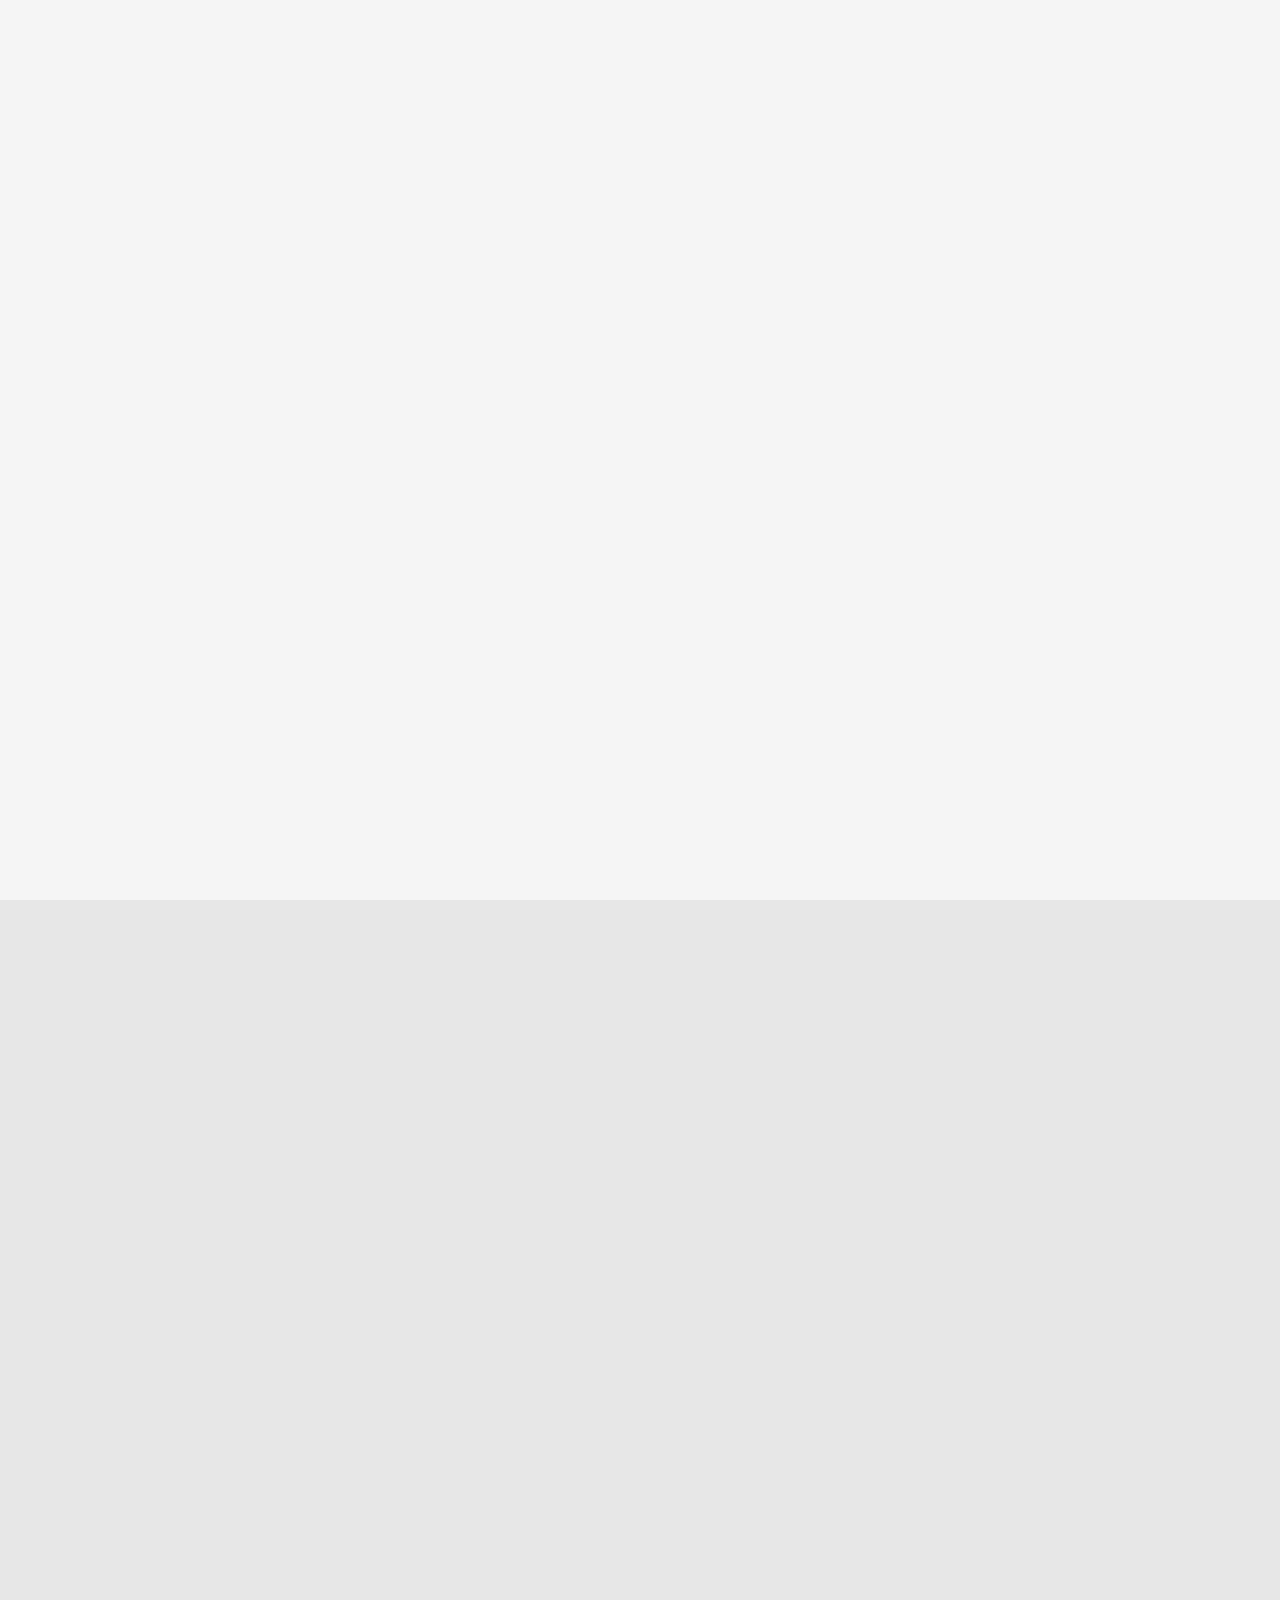
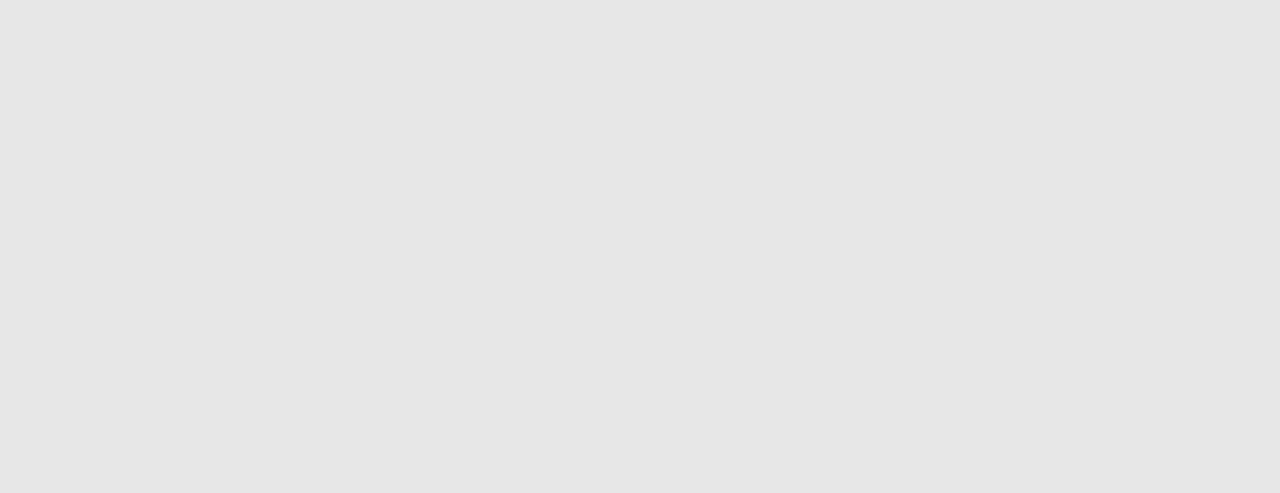
==== commit e5f6fc82: "updates" ====
--- a/Create Dataset.html
+++ b/Create Dataset.html
@@ -1486,7 +1486,7 @@
 
     <div style="clear:both;"></div>
 
-    <div class="control-group control-full">
+    <!--div class="control-group control-full">
     <label class="control-label" for="field-zzz_administrative_source">
   <span title="This field is required" class="control-required">*</span> 
 Survey / Administrative Source</label>
@@ -1495,10 +1495,10 @@
       <textarea id="field-zzz_administrative_source" rows="5" cols="20" name="zzz_administrative_source" style="margin-bottom:0;"></textarea>
       
     </div>
-  </div>
-
-
-    <div class="control-group control-full">
+  </div-->
+
+
+    <!--div class="control-group control-full">
     <label class="control-label" for="field-coverage">
   <span title="This field is required" class="control-required">*</span> 
 التغطية</label>
@@ -1507,7 +1507,7 @@
       <textarea id="field-coverage" rows="5" cols="20" name="coverage" style="margin-bottom:0;"></textarea>
       
     </div>
-  </div>
+  </div-->
 
 
     <div class="control-group control-full">
@@ -1555,7 +1555,7 @@
     <div class="small control-group">
     <label class="control-label" for="field-data_granularity">
   <span title="This field is required" class="control-required">*</span> 
-Data Granularity</label>
+دقة البيانات</label>
     <a href="http://sg.staging.ckanhosted.com/dataset/new#" data-toggle="tooltip" title="The level of granularity of the data. Aggregated Data  refers to unit level data that has been transformed into  quantitative measures Individual record refers to aggregated observations or measurements of an individual or entity (e.g., profiles of individual business and companies)." class="tip"><i class="icon-question-sign"></i></a>
     <div class="controls">
       <select id="field-data_granularity" name="data_granularity">
@@ -1576,7 +1576,7 @@
     <div class="small control-group">
     <label class="control-label" for="field-publish_on_data_gov_sg">
   <span title="This field is required" class="control-required">*</span> 
-Publish on Data.gov.sg</label>
+منشورة على الموقع</label>
     <a href="http://sg.staging.ckanhosted.com/dataset/new#" data-toggle="tooltip" title="Indication of whether the metadata and data can be shared with the general public." class="tip"><i class="icon-question-sign"></i></a>
     <div class="controls">
       <select id="field-publish_on_data_gov_sg" name="publish_on_data_gov_sg">
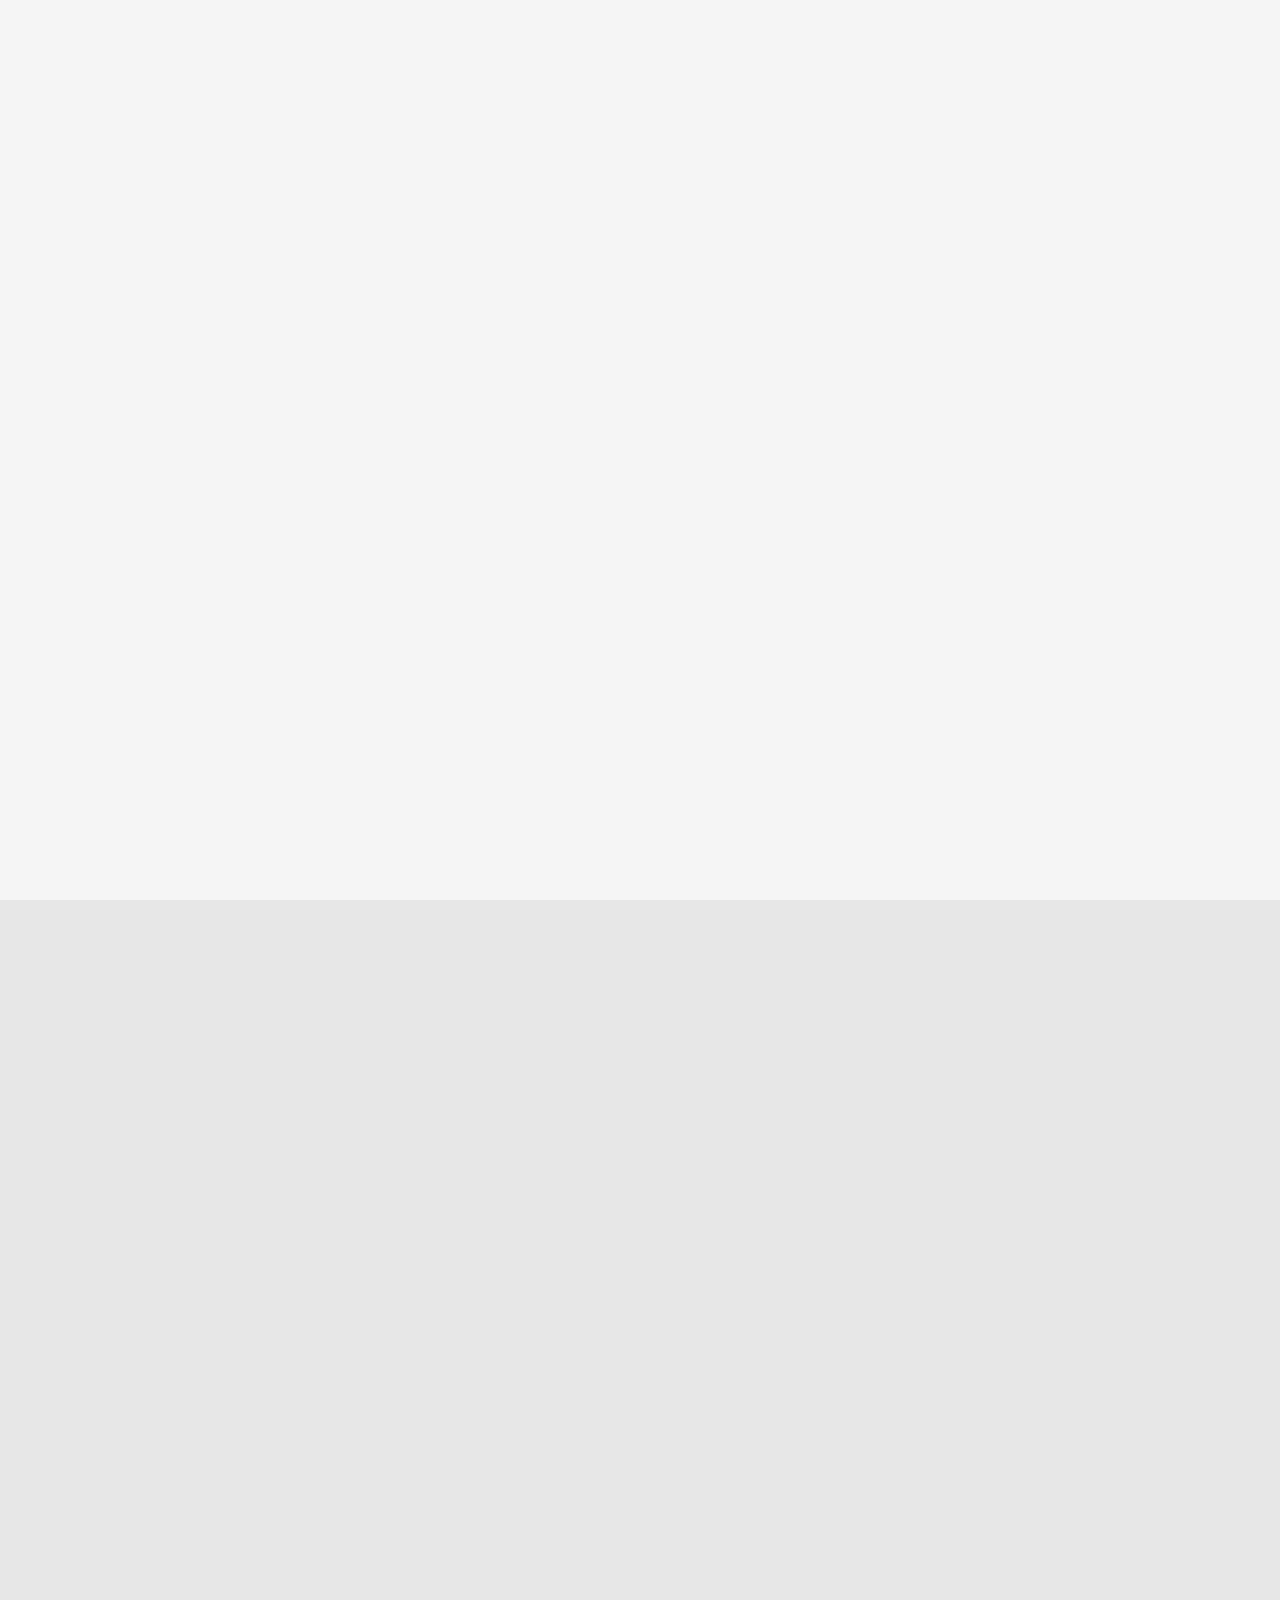
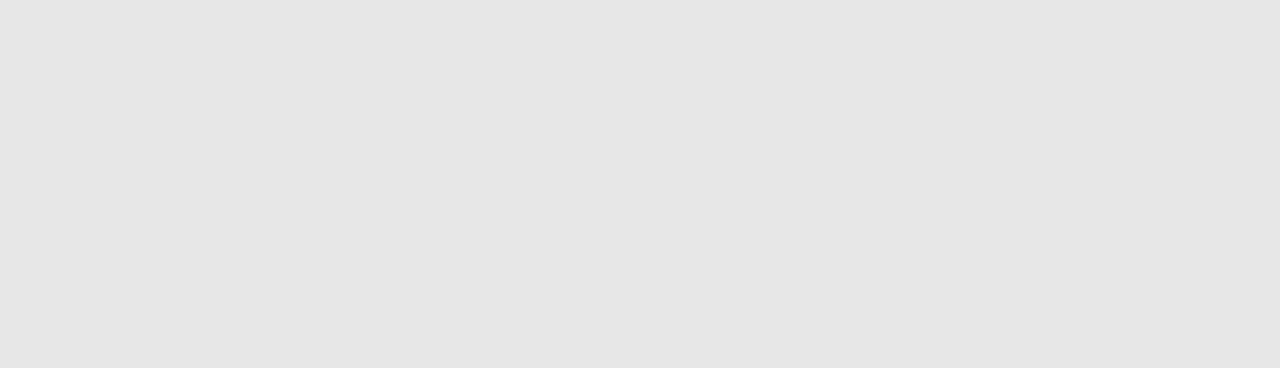
==== commit b85c8fc2: "updates" ====
--- a/Create Dataset.html
+++ b/Create Dataset.html
@@ -1318,7 +1318,7 @@
 بيانات عن الوزارة أو الهيئة</label>
       <a href="http://sg.staging.ckanhosted.com/dataset/new#" data-toggle="tooltip" title="The agency of the data manager who created the metadata." class="tip"><i class="icon-question-sign"></i></a>
       <div class="controls">
-        <div class="select2-container" id="s2id_field-organizations" style="width: 195px;"><a href="javascript:void(0)" class="select2-choice" tabindex="-1">   <span class="select2-chosen" id="select2-chosen-1">Test Agency</span><abbr class="select2-search-choice-close"></abbr>   <span class="select2-arrow" role="presentation"><b role="presentation"></b></span></a><label for="s2id_autogen1" class="select2-offscreen">
+        <div class="select2-container" id="s2id_field-organizations" style="width: 195px;"><a href="javascript:void(0)" class="select2-choice" tabindex="-1">   <span class="select2-chosen" id="select2-chosen-1">وزارة الحج</span><abbr class="select2-search-choice-close"></abbr>   <span class="select2-arrow" role="presentation"><b role="presentation"></b></span></a><label for="s2id_autogen1" class="select2-offscreen">
   * 
 بيانات عن الوزارة أو الهيئة</label><input class="select2-focusser select2-offscreen" type="text" aria-haspopup="true" role="button" aria-labelledby="select2-chosen-1" id="s2id_autogen1" tabindex="0"></div><select id="field-organizations" name="owner_org" data-module="autocomplete" tabindex="-1" title="
   * 
@@ -1342,7 +1342,7 @@
           
             <optgroup label="Ministry of Trade and Industry - Department of Statistics">
               
-                <option value="CPI">Consumer Price Indices</option>
+                <option value="CPI">موؤشر أسعار التأشيرات</option>
               
                 <option value="PPD">Policy Planning Division</option>
               
@@ -1561,7 +1561,7 @@
       <select id="field-data_granularity" name="data_granularity">
         
           <option value="Aggregated Data">
-            Aggregated Data
+            بيانات مجمعة
           </option>
           
           <option value="Individual Record">
@@ -1582,7 +1582,7 @@
       <select id="field-publish_on_data_gov_sg" name="publish_on_data_gov_sg">
         
           <option value="No">
-            No
+            لا
           </option>
           
           <option value="Yes - publish both metadata and data">
@@ -1598,7 +1598,7 @@
   </div>
 
 
-    <div class="control-group control-full">
+    <!--div class="control-group control-full">
     <label class="control-label" for="field-conditions_of_use">
   <span title="This field is required" class="control-required">*</span> 
 Conditions of Use</label>
@@ -1607,7 +1607,7 @@
       <textarea id="field-conditions_of_use" rows="5" cols="20" name="conditions_of_use" style="margin-bottom:0;"></textarea>
       
     </div>
-  </div>
+  </div-->
 
 
     
@@ -1615,7 +1615,7 @@
   <div class="control-group">
     <label class="control-label" for="field-unit_of_measure">
   <span title="This field is required" class="control-required">*</span> 
-Unit of Measure</label>
+وحدة القياس</label>
     <a href="http://sg.staging.ckanhosted.com/dataset/new#" data-toggle="tooltip" title="The unit in which the data values are measured. e.g. °C, kg, SGD or simple number counts." class="tip"><i class="icon-question-sign"></i></a>
     <div class="controls">
       <input type="text" id="field-unit_of_measure" name="unit_of_measure" style="margin-bottom:0;" value="">
